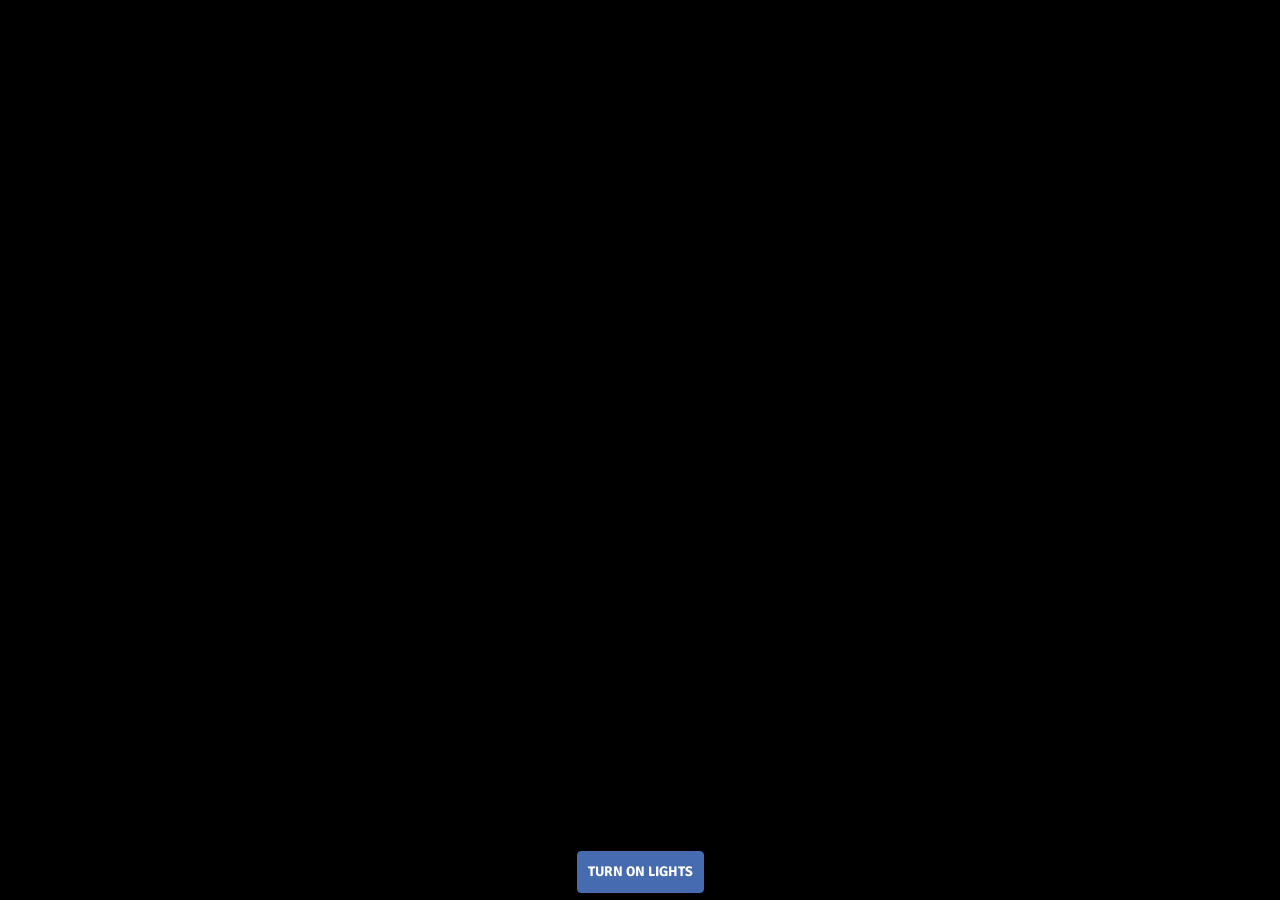
==== index.html @ 1dab33f3 "Initial commit - Birthday Page" ====
<!DOCTYPE html>
<html lang="en">
<head>
	<title>Happy Birthday Priyo</title>
	<meta charset="UTF-8" />
	
    <meta property="og:type" content="E-Greeting" />
    <meta property="og:image" content="favicon.ico" />
    <meta property="og:description" content="Wish you a very Happy Birthday">
    <meta name="viewport" content="width=device-width, initial-scale=1.0, user-scalable=0, minimum-scale=1.0, maximum-scale=1.0">
	<meta name="apple-mobile-web-app-capable" content="yes">
	<meta name="apple-mobile-web-app-status-bar-style" content="black">
	<meta http-equiv="X-UA-Compatible" content="IE=9; IE=8; IE=7; IE=EDGE" />
	<link rel="stylesheet" href="https://maxcdn.bootstrapcdn.com/bootstrap/3.3.1/css/bootstrap.min.css">
	<link rel="stylesheet" type="text/css" href="stylesheet.css">
	<link rel="stylesheet" type="text/css" href="loading.css">
	<link href='http://fonts.googleapis.com/css?family=Signika' rel='stylesheet' type='text/css'>
	<link rel="stylesheet/less" href="cake.less">
	<script src="//cdnjs.cloudflare.com/ajax/libs/less.js/2.1.0/less.min.js"></script>

	<style>
    .bannar {
    font-family: 'Montserrat', sans-serif;  /* modern bold font */
    font-size: 38px;
    color: #1E90FF;font-style: italic;
    font-style: italic;
    font-weight: 700;
    text-shadow: 2px 2px 5px rgba(0,0,0,0.3);  /* optional shadow */
    text-align: center;
}
  </style>
</head>

<body><link rel="stylesheet" type="text/css" href="stylesheet.css">
	<div class="loading"></div>
	<audio class="song" controls loop>
        <source src="hbd.mp3"></source>
	   Your browser isn't invited for super fun audio time.
    </audio>
    <div class="balloons text-center" id="b1">
    	<h2 style="color:#F2B300;">P</h2>
    </div>
    <div class="balloons text-center" id="b2">
    	<h2 style="color:#0719D4;">R</h2>
    </div>
	<div class="balloons text-center" id="b3">
    	<h2 style="color:#D14D39;">I</h2>
    </div>
	<div class="balloons text-center" id="b4">
    	<h2 style="color:#8FAD00;">Y</h2>
    </div>
	<div class="balloons text-center" id="b5">
    	<h2 style="color:#8377E4;">A</h2>
    </div>
    <div class="balloons text-center" id="b6">
    	<h2 style="color:#99C96A;">N</h2>
    </div>
    <div class="balloons text-center" id="b7">
    	<h2 style="color:#20CFB4;">G</h2>
    </div>
	<div class="balloons text-center" id="b8">
    	<h2 style="color:#e237e2;">A</h2>
    </div>


    <img src="Balloon-Border.png" width="100%" class="balloon-border">
 

	<div class="container">
		
		<div class="row">
			<div class="col-md-2 col-xs-2 bulb-holder">
				<div class="bulb" id="bulb_yellow"></div>
			</div>
			<div class="col-md-2 col-xs-2 bulb-holder">
				<div class="bulb" id="bulb_red"></div>
			</div>
			<div class="col-md-2 col-xs-2 bulb-holder">
				<div class="bulb" id="bulb_blue"></div>
			</div>
			<div class="col-md-2 col-xs-2 bulb-holder">
				<div class="bulb" id="bulb_green"></div>
			</div>
			<div class="col-md-2 col-xs-2 bulb-holder">
				<div class="bulb" id="bulb_pink"></div>
			</div>
			<div class="col-md-2 col-xs-2 bulb-holder">
				<div class="bulb" id="bulb_orange"></div>
			</div>
		</div>
		<div class="row">
			<div class="col-md-12 text-center">
				<img src="banner.png" class="bannar">
				<h4 class="sub-bannar" id="subBannarText" style="color:#F4BB44; display: none;"> Dear Papaoww</h4>
			</div>
		</div>
<div class="row cake-cover">
    <div class="col-md-12 text-center">
        <div class="cake-container" id="cakeContainer">
            <div class="cake-image" style="background-image: url('cake.png');"></div>
            
            <div class="fire" id="candleFire">
                <div class="flame">
                    <div class="sparkle"></div>
                    <div class="sparkle"></div>
                    <div class="sparkle"></div>
                </div>
            </div>
        </div>
    </div>
</div>
		<div class="row message">
			<div class="col-md-12">
				<p>Hey Birthday girl...</p>
				<p>Today is...</p>
				<p>as beautiful as other days</p>
				<p>but you realize</p>
				<p>Another year passes…</p>
				<p>in a blink of the eyes</p>
				<p><strong>However</strong></p>
				<p>Do you know..?</p>
				<p>today is just special to you</p>
				<p>that's why</p>
				<p>Let's make it...</p>
				<p>the best celebration ever</p>
				<p>and let me share...</p>
				<p>a piece of happiness to you</p>
				<p>I made all this...For you</p>
				<p>as a birthday present to you</p>
				<p>You're the kind of person</p>
				<p>who walks in quietly</p>
				<p>and suddenly everything feels better.</p>
				<p>A day that reminds me</p>
				<p>how lucky I am to know someone</p>
				<p>so pure, so lovable, so full of light.</p>
				<p>Thanks for being there</p>
				<p>Thanks for the bond we made</p>
				<p>Thanks for everything</p>
				<p>I wish you all the best</p>
				<p>May this year love you</p>
				<p>as much as you love everyone around you.</p>
				<p>May all your wishes come true</p>
				<p>Remember</p>
				<p>your ambitions</p>
				<p>you live as a free bird...</p>
				<p>flying in the blue sky</p>
				<p>Now things are different...</p>
				<p>real story of your life</p>
				<p>is just about to begin</p>
				<p>indeed..</p>
				<p>but...</p>
				<p>don't worry</p>
				<p>because...</p>
				<p>this year will be better</p>
				<p>and I hope</p>
				<p>you'll find...</p>
				<p>happiness along the way</p>
				<p>keep your spirit up</p>
				<p>enjoy every single moment...</p>
				<p>that you experience today</p>
				<p>fill it with your most beautiful smile</p>
				<p>and make it the best memory..</p>
				<p>lastly...</p>
				<p>I'd like to wish you one more time</p>
				<p>a very happy birthday My Dear Badgirl</p>
			</div>
		</div>
		<div class="navbar navbar-fixed-bottom">
			<div class="row">
				<div class="col-md-6 text-center col-md-offset-3">
					<button class="btn btn-primary" id="turn_on">Turn On Lights</button>
					<button class="btn btn-primary" id="play">BDay without music? no</button>
					<button class="btn btn-primary" id="bannar_coming">Want Decoration</button>
					<button class="btn btn-primary" id="balloons_flying">Fly With Balloons</button>
					<button class="btn btn-primary" id="cake_fadein">Most Delicious Cake Ever</button>
					<button class="btn btn-primary" id="light_candle"> Spark a candle</button>
					<button class="btn btn-primary" id="wish_message">Happy Birthday</button>
					<button class="btn btn-primary" id="story">A message for you</button>
					</div>
			</div>
			</div>


	</div>
</body>
<script src="https://ajax.googleapis.com/ajax/libs/jquery/1.11.2/jquery.min.js"></script>
<script src="https://maxcdn.bootstrapcdn.com/bootstrap/3.3.1/js/bootstrap.min.js"></script>
<script src="effect.js"></script>
<script>
  (function(i,s,o,g,r,a,m){i['GoogleAnalyticsObject']=r;i[r]=i[r]||function(){
  (i[r].q=i[r].q||[]).push(arguments)},i[r].l=1*new Date();a=s.createElement(o),
  m=s.getElementsByTagName(o)[0];a.async=1;a.src=g;m.parentNode.insertBefore(a,m)
  })(window,document,'script','//www-google-analytics-com/analytics.js','ga');

  ga('create', 'UA-58229732-1', 'auto');
  ga('send', 'pageview');

</script>
</html>
---- stylesheet.css ----
body {
	/*background-color: #FFDAB9;	*/
	background-color: #000;
	-webkit-transition:background-color linear 5s;
	-moz-transition:background-color linear 5s;
	-o-transition:background-color linear 5s;
	-ms-transition:background-color linear 5s;
	transition:background-color linear 5s;
	overflow-x:hidden;
}
.container {
	display: none;
}
.peach {
	background-color: #FFDAB9;
	
}
.peach-after {
	-webkit-animation:peach_alive linear 8s infinite;
	-moz-animation:peach_alive linear 8s infinite;
	-o-animation:peach_alive linear 8s infinite;
	-ms-animation:peach_alive linear 8s infinite;
	animation:peach_alive linear 8s infinite;
}

@-webkit-keyframes peach_alive {
	0%{
		background-color: #FFDAB9;
	}
	25%{
		background-color: #FFE4B5;
	}
	50%{
		background-color: #FFDAB9;
	}
	75%{
		background-color: #FFEFD5;
	}
	100%{
		background-color: #FFDAB9;
	}
}
@-moz-keyframes peach_alive {
	0%{
		background-color: #FFDAB9;
	}
	25%{
		background-color: #FFE4B5;
	}
	50%{
		background-color: #FFDAB9;
	}
	75%{
		background-color: #FFEFD5;
	}
	100%{
		background-color: #FFDAB9;
	}
}

@-o-keyframes peach_alive {
	0%{
		background-color: #FFDAB9;
	}
	25%{
		background-color: #FFE4B5;
	}
	50%{
		background-color: #FFDAB9;
	}
	75%{
		background-color: #FFEFD5;
	}
	100%{
		background-color: #FFDAB9;
	}
}

@-ms-keyframes peach_alive {
	0%{
		background-color: #FFDAB9;
	}
	25%{
		background-color: #FFE4B5;
	}
	50%{
		background-color: #FFDAB9;
	}
	75%{
		background-color: #FFEFD5;
	}
	100%{
		background-color: #FFDAB9;
	}
}

@keyframes peach_alive {
	0%{
		background-color: #FFDAB9;
	}
	25%{
		background-color: #FFE4B5;
	}
	50%{
		background-color: #FFDAB9;
	}
	75%{
		background-color: #FFEFD5;
	}
	100%{
		background-color: #FFDAB9;
	}
}


.bulb {
	width: 50px;
	height: 50px;
	margin: auto;
	background-repeat: no-repeat no-repeat;
	background-position:center 0px;
	background-size: 50px 50px;
}

.bulb-holder {
	height: 70px;
}

.bulb-glow-yellow {
	background-image: url('bulb_yellow.png');
	-webkit-animation: bulb_glow_yellow linear 5s;
	-moz-animation: bulb_glow_yellow linear 5s;
	-o-animation: bulb_glow_yellow linear 5s;
	-ms-animation: bulb_glow_yellow linear 5s;
	animation: bulb_glow_yellow linear 5s;
}

@-webkit-keyframes bulb_glow_yellow {
	0%{
		background-image: url('bulb.png');
		opacity: 0;
	}
	50%{
		opacity: 1;
	}
	100%{
		background-image: url('bulb_yellow.png');
		opacity: 1;
	}
}
@-moz-keyframes bulb_glow_yellow {
	0%{
		background-image: url('bulb.png');
		opacity: 0;
	}
	50%{
		opacity: 1;
	}
	100%{
		background-image: url('bulb_yellow.png');
		opacity: 1;
	}
}
@-o-keyframes bulb_glow_yellow {
	0%{
		background-image: url('bulb.png');
		opacity: 0;
	}
	50%{
		opacity: 1;
	}
	100%{
		background-image: url('bulb_yellow.png');
		opacity: 1;
	}
}
@-ms-keyframes bulb_glow_yellow {
	0%{
		background-image: url('bulb.png');
		opacity: 0;
	}
	50%{
		opacity: 1;
	}
	100%{
		background-image: url('bulb_yellow.png');
		opacity: 1;
	}
}
@keyframes bulb_glow_yellow {
	0%{
		background-image: url('bulb.png');
		opacity: 0;
	}
	50%{
		opacity: 1;
	}
	100%{
		background-image: url('bulb_yellow.png');
		opacity: 1;
	}
}

.bulb-glow-red {
	background-image: url('bulb_red.png');
	-webkit-animation: bulb_glow_red linear 5s;
	-moz-animation: bulb_glow_red linear 5s;
	-o-animation: bulb_glow_red linear 5s;
	-ms-animation: bulb_glow_red linear 5s;
	animation: bulb_glow_red linear 5s;
}

@-webkit-keyframes bulb_glow_red {
	0%{
		background-image: url('bulb.png');
		opacity: 0;
	}
	50%{
		opacity: 1;
	}
	100%{
		background-image: url('bulb_red.png');
		opacity: 1;
	}
}
@-moz-keyframes bulb_glow_red {
	0%{
		background-image: url('bulb.png');
		opacity: 0;
	}
	50%{
		opacity: 1;
	}
	100%{
		background-image: url('bulb_red.png');
		opacity: 1;
	}
}
@-o-keyframes bulb_glow_red {
	0%{
		background-image: url('bulb.png');
		opacity: 0;
	}
	50%{
		opacity: 1;
	}
	100%{
		background-image: url('bulb_red.png');
		opacity: 1;
	}
}
@-ms-keyframes bulb_glow_red {
	0%{
		background-image: url('bulb.png');
		opacity: 0;
	}
	50%{
		opacity: 1;
	}
	100%{
		background-image: url('bulb_red.png');
		opacity: 1;
	}
}
@keyframes bulb_glow_red {
	0%{
		background-image: url('bulb.png');
		opacity: 0;
	}
	50%{
		opacity: 1;
	}
	100%{
		background-image: url('bulb_red.png');
		opacity: 1;
	}
}
.bulb-glow-blue {
	background-image: url('bulb_blue.png');
	-webkit-animation: bulb_glow_blue linear 5s;
	-moz-animation: bulb_glow_blue linear 5s;
	-o-animation: bulb_glow_blue linear 5s;
	-ms-animation: bulb_glow_blue linear 5s;
	animation: bulb_glow_blue linear 5s;
}

@-webkit-keyframes bulb_glow_blue {
	0%{
		background-image: url('bulb.png');
		opacity: 0;
	}
	50%{
		opacity: 1;
	}
	100%{
		background-image: url('bulb_blue.png');
		opacity: 1;
	}
}
@-moz-keyframes bulb_glow_blue {
	0%{
		background-image: url('bulb.png');
		opacity: 0;
	}
	50%{
		opacity: 1;
	}
	100%{
		background-image: url('bulb_blue.png');
		opacity: 1;
	}
}
@-o-keyframes bulb_glow_blue {
	0%{
		background-image: url('bulb.png');
		opacity: 0;
	}
	50%{
		opacity: 1;
	}
	100%{
		background-image: url('bulb_blue.png');
		opacity: 1;
	}
}
@-ms-keyframes bulb_glow_blue {
	0%{
		background-image: url('bulb.png');
		opacity: 0;
	}
	50%{
		opacity: 1;
	}
	100%{
		background-image: url('bulb_blue.png');
		opacity: 1;
	}
}
@keyframes bulb_glow_blue {
	0%{
		background-image: url('bulb.png');
		opacity: 0;
	}
	50%{
		opacity: 1;
	}
	100%{
		background-image: url('bulb_blue.png');
		opacity: 1;
	}
}

.bulb-glow-green {
	background-image: url('bulb_green.png');
	-webkit-animation: bulb_glow_green linear 5s;
	-moz-animation: bulb_glow_green linear 5s;
	-o-animation: bulb_glow_green linear 5s;
	-ms-animation: bulb_glow_green linear 5s;
	animation: bulb_glow_green linear 5s;
}

@-webkit-keyframes bulb_glow_green {
	0%{
		background-image: url('bulb.png');
		opacity: 0;
	}
	50%{
		opacity: 1;
	}
	100%{
		background-image: url('bulb_green.png');
		opacity: 1;
	}
}
@-moz-keyframes bulb_glow_green {
	0%{
		background-image: url('bulb.png');
		opacity: 0;
	}
	50%{
		opacity: 1;
	}
	100%{
		background-image: url('bulb_green.png');
		opacity: 1;
	}
}
@-o-keyframes bulb_glow_green {
	0%{
		background-image: url('bulb.png');
		opacity: 0;
	}
	50%{
		opacity: 1;
	}
	100%{
		background-image: url('bulb_green.png');
		opacity: 1;
	}
}
@-ms-keyframes bulb_glow_green {
	0%{
		background-image: url('bulb.png');
		opacity: 0;
	}
	50%{
		opacity: 1;
	}
	100%{
		background-image: url('bulb_green.png');
		opacity: 1;
	}
}
@keyframes bulb_glow_green {
	0%{
		background-image: url('bulb.png');
		opacity: 0;
	}
	50%{
		opacity: 1;
	}
	100%{
		background-image: url('bulb_green.png');
		opacity: 1;
	}
}

.bulb-glow-pink {
	background-image: url('bulb_pink.png');
	-webkit-animation: bulb_glow_pink linear 5s;
	-moz-animation: bulb_glow_pink linear 5s;
	-o-animation: bulb_glow_pink linear 5s;
	-ms-animation: bulb_glow_pink linear 5s;
	animation: bulb_glow_pink linear 5s;
}

@-webkit-keyframes bulb_glow_pink {
	0%{
		background-image: url('bulb.png');
		opacity: 0;
	}
	50%{
		opacity: 1;
	}
	100%{
		background-image: url('bulb_pink.png');
		opacity: 1;
	}
}
@-moz-keyframes bulb_glow_pink {
	0%{
		background-image: url('bulb.png');
		opacity: 0;
	}
	50%{
		opacity: 1;
	}
	100%{
		background-image: url('bulb_pink.png');
		opacity: 1;
	}
}
@-o-keyframes bulb_glow_pink {
	0%{
		background-image: url('bulb.png');
		opacity: 0;
	}
	50%{
		opacity: 1;
	}
	100%{
		background-image: url('bulb_pink.png');
		opacity: 1;
	}
}
@-ms-keyframes bulb_glow_pink {
	0%{
		background-image: url('bulb.png');
		opacity: 0;
	}
	50%{
		opacity: 1;
	}
	100%{
		background-image: url('bulb_pink.png');
		opacity: 1;
	}
}
@keyframes bulb_glow_pink {
	0%{
		background-image: url('bulb.png');
		opacity: 0;
	}
	50%{
		opacity: 1;
	}
	100%{
		background-image: url('bulb_pink.png');
		opacity: 1;
	}
}

.bulb-glow-orange {
	background-image: url('bulb_orange.png');
	-webkit-animation: bulb_glow_orange linear 5s;
	-moz-animation: bulb_glow_orange linear 5s;
	-o-animation: bulb_glow_orange linear 5s;
	-ms-animation: bulb_glow_orange linear 5s;
	animation: bulb_glow_orange linear 5s;
}

@-webkit-keyframes bulb_glow_orange {
	0%{
		background-image: url('bulb.png');
		opacity: 0;
	}
	50%{
		opacity: 1;
	}
	100%{
		background-image: url('bulb_orange.png');
		opacity: 1;
	}
}
@-moz-keyframes bulb_glow_orange {
	0%{
		background-image: url('bulb.png');
		opacity: 0;
	}
	50%{
		opacity: 1;
	}
	100%{
		background-image: url('bulb_orange.png');
		opacity: 1;
	}
}
@-o-keyframes bulb_glow_orange {
	0%{
		background-image: url('bulb.png');
		opacity: 0;
	}
	50%{
		opacity: 1;
	}
	100%{
		background-image: url('bulb_orange.png');
		opacity: 1;
	}
}
@-ms-keyframes bulb_glow_orange {
	0%{
		background-image: url('bulb.png');
		opacity: 0;
	}
	50%{
		opacity: 1;
	}
	100%{
		background-image: url('bulb_orange.png');
		opacity: 1;
	}
}
@keyframes bulb_glow_orange {
	0%{
		background-image: url('bulb.png');
		opacity: 0;
	}
	50%{
		opacity: 1;
	}
	100%{
		background-image: url('bulb_orange.png');
		opacity: 1;
	}
}


/*after music*/
.bulb-glow-yellow-after {
	background-image: url('bulb_yellow.png');
	-webkit-animation: bulb_glow_yellow_after linear 1s infinite;
	-moz-animation: bulb_glow_yellow_after linear 1s infinite;
	-o-animation: bulb_glow_yellow_after linear 1s infinite;
	-ms-animation: bulb_glow_yellow_after linear 1s infinite;
	animation: bulb_glow_yellow_after linear 1s infinite;
}

@-webkit-keyframes bulb_glow_yellow_after {
	0%{
		background-image: url('bulb.png');
	}
	50%{
		background-image: url('bulb_yellow.png');
	}
	100%{
		background-image: url('bulb.png');
	}
}
@-moz-keyframes bulb_glow_yellow_after {
	0%{
		background-image: url('bulb.png');
	}
	50%{
		background-image: url('bulb_yellow.png');
	}
	100%{
		background-image: url('bulb.png');
	}
}
@-o-keyframes bulb_glow_yellow_after {
	0%{
		background-image: url('bulb.png');
	}
	50%{
		background-image: url('bulb_yellow.png');
	}
	100%{
		background-image: url('bulb.png');
	}
}
@-ms-keyframes bulb_glow_yellow_after {
	0%{
		background-image: url('bulb.png');
	}
	50%{
		background-image: url('bulb_yellow.png');
	}
	100%{
		background-image: url('bulb.png');
	}
}
@keyframes bulb_glow_yellow_after {
	0%{
		background-image: url('bulb.png');
	}
	50%{
		background-image: url('bulb_yellow.png');
	}
	100%{
		background-image: url('bulb.png');
	}
}

.bulb-glow-red-after {
	background-image: url('bulb_red.png');
	-webkit-animation: bulb_glow_red_after linear 1.2s infinite;
	-moz-animation: bulb_glow_red_after linear 1.2s infinite;
	-o-animation: bulb_glow_red_after linear 1.2s infinite;
	-ms-animation: bulb_glow_red_after linear 1.2s infinite;
	animation: bulb_glow_red_after linear 1.2s infinite;
}

@-webkit-keyframes bulb_glow_red_after {
	0%{
		background-image: url('bulb.png');
	}
	50%{
		background-image: url('bulb_red.png');
	}
	100%{
		background-image: url('bulb.png');
	}
}
@-moz-keyframes bulb_glow_red_after {
	0%{
		background-image: url('bulb.png');
	}
	50%{
		background-image: url('bulb_red.png');
	}
	100%{
		background-image: url('bulb.png');
	}
}
@-o-keyframes bulb_glow_red_after {
	0%{
		background-image: url('bulb.png');
	}
	50%{
		background-image: url('bulb_red.png');
	}
	100%{
		background-image: url('bulb.png');
	}
}
@-ms-keyframes bulb_glow_red_after {
	0%{
		background-image: url('bulb.png');
	}
	50%{
		background-image: url('bulb_red.png');
	}
	100%{
		background-image: url('bulb.png');
	}
}
@keyframes bulb_glow_red_after {
	0%{
		background-image: url('bulb.png');
	}
	50%{
		background-image: url('bulb_red.png');
	}
	100%{
		background-image: url('bulb.png');
	}
}

.bulb-glow-blue-after {
	background-image: url('bulb_blue.png');
	-webkit-animation: bulb_glow_blue_after linear 1.4s infinite;
	-moz-animation: bulb_glow_blue_after linear 1.4s infinite;
	-o-animation: bulb_glow_blue_after linear 1.4s infinite;
	-ms-animation: bulb_glow_blue_after linear 1.4s infinite;
	animation: bulb_glow_blue_after linear 1.4s infinite;
}

@-webkit-keyframes bulb_glow_blue_after {
	0%{
		background-image: url('bulb.png');
	}
	50%{
		background-image: url('bulb_blue.png');
	}
	100%{
		background-image: url('bulb.png');
	}
}
@-moz-keyframes bulb_glow_blue_after {
	0%{
		background-image: url('bulb.png');
	}
	50%{
		background-image: url('bulb_blue.png');
	}
	100%{
		background-image: url('bulb.png');
	}
}
@-o-keyframes bulb_glow_blue_after {
	0%{
		background-image: url('bulb.png');
	}
	50%{
		background-image: url('bulb_blue.png');
	}
	100%{
		background-image: url('bulb.png');
	}
}
@-ms-keyframes bulb_glow_blue_after {
	0%{
		background-image: url('bulb.png');
	}
	50%{
		background-image: url('bulb_blue.png');
	}
	100%{
		background-image: url('bulb.png');
	}
}
@keyframes bulb_glow_blue_after {
	0%{
		background-image: url('bulb.png');
	}
	50%{
		background-image: url('bulb_blue.png');
	}
	100%{
		background-image: url('bulb.png');
	}
}
.bulb-glow-green-after {
	background-image: url('bulb_green.png');
	-webkit-animation: bulb_glow_green_after linear 1.8s infinite;
	-moz-animation: bulb_glow_green_after linear 1.8s infinite;
	-o-animation: bulb_glow_green_after linear 1.8s infinite;
	-ms-animation: bulb_glow_green_after linear 1.8s infinite;
	animation: bulb_glow_green_after linear 1.8s infinite;
}

@-webkit-keyframes bulb_glow_green_after {
	0%{
		background-image: url('bulb.png');
	}
	50%{
		background-image: url('bulb_green.png');
	}
	100%{
		background-image: url('bulb.png');
	}
}

@-moz-keyframes bulb_glow_green_after {
	0%{
		background-image: url('bulb.png');
	}
	50%{
		background-image: url('bulb_green.png');
	}
	100%{
		background-image: url('bulb.png');
	}
}
@-o-keyframes bulb_glow_green_after {
	0%{
		background-image: url('bulb.png');
	}
	50%{
		background-image: url('bulb_green.png');
	}
	100%{
		background-image: url('bulb.png');
	}
}
@-ms-keyframes bulb_glow_green_after {
	0%{
		background-image: url('bulb.png');
	}
	50%{
		background-image: url('bulb_green.png');
	}
	100%{
		background-image: url('bulb.png');
	}
}
@keyframes bulb_glow_green_after {
	0%{
		background-image: url('bulb.png');
	}
	50%{
		background-image: url('bulb_green.png');
	}
	100%{
		background-image: url('bulb.png');
	}
}
.bulb-glow-pink-after {
	background-image: url('bulb_pink.png');
	-webkit-animation: bulb_glow_pink_after linear 2s infinite;
	-moz-animation: bulb_glow_pink_after linear 2s infinite;
	-o-animation: bulb_glow_pink_after linear 2s infinite;
	-ms-animation: bulb_glow_pink_after linear 2s infinite;
	animation: bulb_glow_pink_after linear 2s infinite;
}

@-webkit-keyframes bulb_glow_pink_after {
	0%{
		background-image: url('bulb.png');
	}
	50%{
		background-image: url('bulb_pink.png');
	}
	100%{
		background-image: url('bulb.png');
	}
}
@-moz-keyframes bulb_glow_pink_after {
	0%{
		background-image: url('bulb.png');
	}
	50%{
		background-image: url('bulb_pink.png');
	}
	100%{
		background-image: url('bulb.png');
	}
}
@-o-keyframes bulb_glow_pink_after {
	0%{
		background-image: url('bulb.png');
	}
	50%{
		background-image: url('bulb_pink.png');
	}
	100%{
		background-image: url('bulb.png');
	}
}
@-ms-keyframes bulb_glow_pink_after {
	0%{
		background-image: url('bulb.png');
	}
	50%{
		background-image: url('bulb_pink.png');
	}
	100%{
		background-image: url('bulb.png');
	}
}
@keyframes bulb_glow_pink_after {
	0%{
		background-image: url('bulb.png');
	}
	50%{
		background-image: url('bulb_pink.png');
	}
	100%{
		background-image: url('bulb.png');
	}
}
.bulb-glow-orange-after {
	background-image: url('bulb_orange.png');
	-webkit-animation: bulb_glow_orange_after linear 2.2s infinite;
	-moz-animation: bulb_glow_orange_after linear 2.2s infinite;
	-o-animation: bulb_glow_orange_after linear 2.2s infinite;
	-ms-animation: bulb_glow_orange_after linear 2.2s infinite;
	animation: bulb_glow_orange_after linear 2.2s infinite;
}

@-webkit-keyframes bulb_glow_orange_after {
	0%{
		background-image: url('bulb.png');
	}
	50%{
		background-image: url('bulb_orange.png');
	}
	100%{
		background-image: url('bulb.png');
	}
}
@-moz-keyframes bulb_glow_orange_after {
	0%{
		background-image: url('bulb.png');
	}
	50%{
		background-image: url('bulb_orange.png');
	}
	100%{
		background-image: url('bulb.png');
	}
}
@-o-keyframes bulb_glow_orange_after {
	0%{
		background-image: url('bulb.png');
	}
	50%{
		background-image: url('bulb_orange.png');
	}
	100%{
		background-image: url('bulb.png');
	}
}
@-ms-keyframes bulb_glow_orange_after {
	0%{
		background-image: url('bulb.png');
	}
	50%{
		background-image: url('bulb_orange.png');
	}
	100%{
		background-image: url('bulb.png');
	}
}
@keyframes bulb_glow_orange_after {
	0%{
		background-image: url('bulb.png');
	}
	50%{
		background-image: url('bulb_orange.png');
	}
	100%{
		background-image: url('bulb.png');
	}
}
audio {
	display: none;
}

.bannar {
	max-width: 100%;
	-webkit-transform:translate(0px,-500px);
	-moz-transform:translate(0px,-500px);
	-o-transform:translate(0px,-500px);
	-ms-transform:translate(0px,-500px);
	transform:translate(0px,-500px);

}
.bannar-come {
	-webkit-animation: bannar_come linear 6s;
	-webkit-transform:translate(0px,0px);
	-moz-animation: bannar_come linear 6s;
	-moz-transform:translate(0px,0px);
	-o-animation: bannar_come linear 6s;
	-o-transform:translate(0px,0px);
	-ms-animation: bannar_come linear 6s;
	-ms-transform:translate(0px,0px);
	animation: bannar_come linear 6s;
	transform:translate(0px,0px);
}
@-webkit-keyframes bannar_come {
	0%{
		-webkit-transform:translate(0px,-1000px);
	}
	33%{
		-webkit-transform:translate(0px,0px);
		-webkit-transform:rotate(10deg);
		/*-webkit-transform:scale(1.5);*/
	}
	66% {
		-webkit-transform:translate(0px,100px);
		-webkit-transform:rotate(-10deg);
	}
	100% {
		-webkit-transform:translate(0px,0px);
	}
}
@-moz-keyframes bannar_come {
	0%{
		-moz-transform:translate(0px,-1000px);
	}
	33%{
		-moz-transform:translate(0px,0px);
		-moz-transform:rotate(10deg);
		/*-webkit-transform:scale(1.5);*/
	}
	66% {
		-moz-transform:translate(0px,100px);
		-moz-transform:rotate(-10deg);
	}
	100% {
		-moz-transform:translate(0px,0px);
	}
}
@-o-keyframes bannar_come {
	0%{
		-o-transform:translate(0px,-1000px);
	}
	33%{
		-o-transform:translate(0px,0px);
		-o-transform:rotate(10deg);
		/*-webkit-transform:scale(1.5);*/
	}
	66% {
		-o-transform:translate(0px,100px);
		-o-transform:rotate(-10deg);
	}
	100% {
		-o-transform:translate(0px,0px);
	}
}
@-ms-keyframes bannar_come {
	0%{
		-ms-transform:translate(0px,-1000px);
	}
	33%{
		-ms-transform:translate(0px,0px);
		-ms-transform:rotate(10deg);
		/*-webkit-transform:scale(1.5);*/
	}
	66% {
		-ms-transform:translate(0px,100px);
		-ms-transform:rotate(-10deg);
	}
	100% {
		-ms-transform:translate(0px,0px);
	}
}
@keyframes bannar_come {
	0%{
		transform:translate(0px,-1000px);
	}
	33%{
		transform:translate(0px,0px);
		transform:rotate(10deg);
		/*-webkit-transform:scale(1.5);*/
	}
	66% {
		transform:translate(0px,100px);
		transform:rotate(-10deg);
	}
	100% {
		transform:translate(0px,0px);
	}
}

.balloons {
	position: fixed;
	bottom: -200px;
	opacity: 0.6;
	z-index: 99;
	width: 100px;
	height: 183px;
	background-repeat: no-repeat no-repeat;
	background-size: 100px 183px;
}
.balloons h2 {
	text-transform: uppercase;
	font-family: 'Signika', sans-serif;
	font-size: 50px;
	color: #BF4136;
	text-shadow: 5px 5px 5px #FFF;
	display: none;
}
#b1,#b11 {
	background-image: url('b1.png');
}
#b2,#b22 {
	background-image: url('b2.png');
}
#b3,#b33 {
	background-image: url('b3.png');
}
#b4,#b44{
	background-image: url('b4.png');
}
#b5,#b55{
	background-image: url('b5.png');
}
#b6,#b66{
	background-image: url('b6.png');
}
#b7,#b77{
	background-image: url('b7.png');
}
#b8,#b88{
	background-image: url('b8.png');
}
.balloons-rotate-behaviour-one {
	-webkit-animation: balloons_rotate_one linear 10s infinite;
	-webkit-transform: rotate(30deg);
	-moz-animation: balloons_rotate_one linear 10s infinite;
	-moz-transform: rotate(30deg);
	-o-animation: balloons_rotate_one linear 10s infinite;
	-o-transform: rotate(30deg);
	-ms-animation: balloons_rotate_one linear 10s infinite;
	-ms-transform: rotate(30deg);
	animation: balloons_rotate_one linear 10s infinite;
	transform: rotate(30deg);
}
@-webkit-keyframes balloons_rotate_one {
	0% {
		-webkit-transform: rotate(30deg);
	}
	50% {
		-webkit-transform: rotate(-30deg);
	}
	100% {
		-webkit-transform: rotate(30deg);
	}
}
@-moz-keyframes balloons_rotate_one {
	0% {
		-moz-transform: rotate(30deg);
	}
	50% {
		-moz-transform: rotate(-30deg);
	}
	100% {
		-moz-transform: rotate(30deg);
	}
}
@-o-keyframes balloons_rotate_one {
	0% {
		-o-transform: rotate(30deg);
	}
	50% {
		-o-transform: rotate(-30deg);
	}
	100% {
		-o-transform: rotate(30deg);
	}
}
@-ms-keyframes balloons_rotate_one {
	0% {
		-ms-transform: rotate(30deg);
	}
	50% {
		-ms-transform: rotate(-30deg);
	}
	100% {
		-ms-transform: rotate(30deg);
	}
}
@keyframes balloons_rotate_one {
	0% {
		transform: rotate(30deg);
	}
	50% {
		transform: rotate(-30deg);
	}
	100% {
		transform: rotate(30deg);
	}
}
.balloons-rotate-behaviour-two {
	-webkit-animation: balloons_rotate_two linear 10s infinite;
	-webkit-transform: rotate(-20deg);
	-moz-animation: balloons_rotate_two linear 10s infinite;
	-moz-transform: rotate(-20deg);
	-o-animation: balloons_rotate_two linear 10s infinite;
	-o-transform: rotate(-20deg);
	-ms-animation: balloons_rotate_two linear 10s infinite;
	-ms-transform: rotate(-20deg);
	animation: balloons_rotate_two linear 10s infinite;
	transform: rotate(-20deg);
}
@-webkit-keyframes balloons_rotate_two {
	0% {
		-webkit-transform: rotate(-20deg);
	}
	50% {
		-webkit-transform: rotate(20deg);
	}
	100% {
		-webkit-transform: rotate(-20deg);
	}
}
@-moz-keyframes balloons_rotate_two {
	0% {
		-moz-transform: rotate(-20deg);
	}
	50% {
		-moz-transform: rotate(20deg);
	}
	100% {
		-moz-transform: rotate(-20deg);
	}
}
@-o-keyframes balloons_rotate_two {
	0% {
		-o-transform: rotate(-20deg);
	}
	50% {
		-o-transform: rotate(20deg);
	}
	100% {
		-o-transform: rotate(-20deg);
	}
}
@-ms-keyframes balloons_rotate_two {
	0% {
		-ms-transform: rotate(-20deg);
	}
	50% {
		-ms-transform: rotate(20deg);
	}
	100% {
		-ms-transform: rotate(-20deg);
	}
}
@keyframes balloons_rotate_two {
	0% {
		transform: rotate(-20deg);
	}
	50% {
		transform: rotate(20deg);
	}
	100% {
		transform: rotate(-20deg);
	}
}

.balloon-border{
	position: fixed;
	top:100%;
	opacity: 0.5;
	z-index: 9999;
}
.control-panel {
	position: fixed;
	bottom: 0;
	padding:10px 0px 10px 0px;
}
#play, #bannar_coming, #balloons_flying,#cake_fadein,#light_candle,#wish_message,#story {
	display: none;
}

.cake-cover {
	margin-top: 50px;
}
.message {
	margin-top: 280px;
	display: none;
	text-align: center;
}
.message p {
	font-family: 'Signika', sans-serif;
	font-size: 30px;
	text-transform: uppercase;
	color: #C4515C;
	text-shadow: 2px 2px 2px #FFF;
	display: none;
	font-weight: bold;
}

.btn-primary {
        border-color: #466baf;
        padding: 10px;
        text-transform: uppercase;
        font-family: 'Signika', sans-serif;
        font-weight: 700;
        color: #fff;
        background-color: #466baf;
}
    .btn-primary:hover,
    .btn-primary:focus,
    .btn-primary:active,
    .btn-primary.active,
    .open .dropdown-toggle.btn-primary {
        border-color: #fff;
        color: #fff;
        background-color: #466baf;
    }

    .cake {
    width: 170px;          /* adjust size as you like */
    height: 200px;         /* keep it roughly square */
    margin: 100px auto 0;
    background-image: url('cake.png');
    background-size: contain;   /* important: scale to fit */
    background-repeat: no-repeat;
    background-position: center center; /* center image */
    display: none;
}
    .fuego {
    display: none;   /* fire is hidden when cake appears */
}
/* Add this new CSS block to your stylesheet.css */
    .sub-bannar {
    /* A bold, modern font */
    font-family: 'Montserrat', Helvetica, sans-serif;
    font-size: 32px;
    font-weight: 800; /* Extra bold */
    color: #FFB6C1; /* A light pink color */
	font-style: italic;
    text-shadow: 1px 1px 3px rgba(0,0,0,0.5);
}



    /*controlling tablet width*/
    /*@media only screen and (max-width: 720px){
    	.container {
    		-webkit-transform: scale(0.9);
    	}
    }*/

	/* ADD THIS TO YOUR stylesheet.css FILE */ /* Cake container with emoji cake image */ .cake-container { position: relative; width: 200px; height: 200px; margin: 200px auto 0; display: none; } .cake-image { width: 100%; height: 100%; background-size: contain; background-repeat: no-repeat; background-position: center; } 
	/* Fire animation positioned on top of cake */ .fire { position: absolute; top:-20px; left: 50%; transform: translateX(-50%); width: 30px; height: 40px; display: none; z-index: 1000; } .fire.active { display: block; animation: flicker 0.3s ease-in-out infinite alternate; } .flame { position: absolute; bottom: 0; left: 50%; transform: translateX(-50%); width: 20px; height: 30px; background: radial-gradient(ellipse at center, #fff700 0%, #ff8c00 20%, #ff4500 40%, rgba(255, 69, 0, 0.5) 70%, transparent 100%); border-radius: 50% 50% 50% 50% / 60% 60% 40% 40%; animation: flame-wave 0.2s ease-in-out infinite alternate; } .flame::before { content: ''; position: absolute; top: 10%; left: 50%; transform: translateX(-50%); width: 10px; height: 15px; background: radial-gradient(ellipse at center, #ffffff 0%, #fff700 30%, transparent 70%); border-radius: 50%; animation: inner-flame 0.15s ease-in-out infinite alternate; } .flame::after { content: ''; position: absolute; bottom: -5px; left: 50%; transform: translateX(-50%); width: 35px; height: 20px; background: radial-gradient(ellipse at center, rgba(255, 140, 0, 0.4) 0%, transparent 70%); border-radius: 50%; animation: glow 0.3s ease-in-out infinite alternate; } @keyframes flicker { 0% { opacity: 1; transform: translateX(-50%) scale(1); } 50% { opacity: 0.95; transform: translateX(-50%) scale(1.02, 0.98); } 100% { opacity: 1; transform: translateX(-50%) scale(0.98, 1.02); } } @keyframes flame-wave { 0% { transform: translateX(-50%) scaleY(1) scaleX(1); } 100% { transform: translateX(-50%) scaleY(1.1) scaleX(0.95); } } @keyframes inner-flame { 0% { transform: translateX(-50%) scale(1); opacity: 1; } 100% { transform: translateX(-50%) scale(1.1); opacity: 0.9; } } @keyframes glow { 0% { opacity: 0.5; transform: translateX(-50%) scale(1); } 100% { opacity: 0.8; transform: translateX(-50%) scale(1.1); } } .sparkle { position: absolute; width: 3px; height: 3px; background: white; border-radius: 50%; animation: sparkle-float 1.5s ease-in-out infinite; } .sparkle:nth-child(1) { top: 20%; left: 30%; animation-delay: 0s; } .sparkle:nth-child(2) { top: 15%; left: 70%; animation-delay: 0.3s; } .sparkle:nth-child(3) { top: 30%; left: 50%; animation-delay: 0.6s; } @keyframes sparkle-float { 0% { opacity: 0; transform: translateY(0); } 50% { opacity: 1; } 100% { opacity: 0; transform: translateY(-10px); } } /* ============================================================= REPLACE YOUR effect.js cake_fadein AND light_candle HANDLERS WITH THIS CODE: ============================================================= */ /* $('#cake_fadein').click(function(){ $('#cakeContainer').fadeIn('slow'); // Show cake container without fire $('#candleFire').removeClass('active'); // Make sure fire is off $(this).fadeOut('slow').delay(3000).promise().done(function(){ $('#light_candle').fadeIn('slow'); }); }); $('#light_candle').click(function(){ $('#candleFire').addClass('active').fadeIn('slow'); // Activate and show fire $(this).fadeOut('slow').promise().done(function(){ $('#wish_message').fadeIn('slow'); }); }); */ /* ============================================================= REPLACE YOUR index.html CAKE SECTION WITH THIS: ============================================================= */ /*
*/
---- stylesheet.css ----
body {
	/*background-color: #FFDAB9;	*/
	background-color: #000;
	-webkit-transition:background-color linear 5s;
	-moz-transition:background-color linear 5s;
	-o-transition:background-color linear 5s;
	-ms-transition:background-color linear 5s;
	transition:background-color linear 5s;
	overflow-x:hidden;
}
.container {
	display: none;
}
.peach {
	background-color: #FFDAB9;
	
}
.peach-after {
	-webkit-animation:peach_alive linear 8s infinite;
	-moz-animation:peach_alive linear 8s infinite;
	-o-animation:peach_alive linear 8s infinite;
	-ms-animation:peach_alive linear 8s infinite;
	animation:peach_alive linear 8s infinite;
}

@-webkit-keyframes peach_alive {
	0%{
		background-color: #FFDAB9;
	}
	25%{
		background-color: #FFE4B5;
	}
	50%{
		background-color: #FFDAB9;
	}
	75%{
		background-color: #FFEFD5;
	}
	100%{
		background-color: #FFDAB9;
	}
}
@-moz-keyframes peach_alive {
	0%{
		background-color: #FFDAB9;
	}
	25%{
		background-color: #FFE4B5;
	}
	50%{
		background-color: #FFDAB9;
	}
	75%{
		background-color: #FFEFD5;
	}
	100%{
		background-color: #FFDAB9;
	}
}

@-o-keyframes peach_alive {
	0%{
		background-color: #FFDAB9;
	}
	25%{
		background-color: #FFE4B5;
	}
	50%{
		background-color: #FFDAB9;
	}
	75%{
		background-color: #FFEFD5;
	}
	100%{
		background-color: #FFDAB9;
	}
}

@-ms-keyframes peach_alive {
	0%{
		background-color: #FFDAB9;
	}
	25%{
		background-color: #FFE4B5;
	}
	50%{
		background-color: #FFDAB9;
	}
	75%{
		background-color: #FFEFD5;
	}
	100%{
		background-color: #FFDAB9;
	}
}

@keyframes peach_alive {
	0%{
		background-color: #FFDAB9;
	}
	25%{
		background-color: #FFE4B5;
	}
	50%{
		background-color: #FFDAB9;
	}
	75%{
		background-color: #FFEFD5;
	}
	100%{
		background-color: #FFDAB9;
	}
}


.bulb {
	width: 50px;
	height: 50px;
	margin: auto;
	background-repeat: no-repeat no-repeat;
	background-position:center 0px;
	background-size: 50px 50px;
}

.bulb-holder {
	height: 70px;
}

.bulb-glow-yellow {
	background-image: url('bulb_yellow.png');
	-webkit-animation: bulb_glow_yellow linear 5s;
	-moz-animation: bulb_glow_yellow linear 5s;
	-o-animation: bulb_glow_yellow linear 5s;
	-ms-animation: bulb_glow_yellow linear 5s;
	animation: bulb_glow_yellow linear 5s;
}

@-webkit-keyframes bulb_glow_yellow {
	0%{
		background-image: url('bulb.png');
		opacity: 0;
	}
	50%{
		opacity: 1;
	}
	100%{
		background-image: url('bulb_yellow.png');
		opacity: 1;
	}
}
@-moz-keyframes bulb_glow_yellow {
	0%{
		background-image: url('bulb.png');
		opacity: 0;
	}
	50%{
		opacity: 1;
	}
	100%{
		background-image: url('bulb_yellow.png');
		opacity: 1;
	}
}
@-o-keyframes bulb_glow_yellow {
	0%{
		background-image: url('bulb.png');
		opacity: 0;
	}
	50%{
		opacity: 1;
	}
	100%{
		background-image: url('bulb_yellow.png');
		opacity: 1;
	}
}
@-ms-keyframes bulb_glow_yellow {
	0%{
		background-image: url('bulb.png');
		opacity: 0;
	}
	50%{
		opacity: 1;
	}
	100%{
		background-image: url('bulb_yellow.png');
		opacity: 1;
	}
}
@keyframes bulb_glow_yellow {
	0%{
		background-image: url('bulb.png');
		opacity: 0;
	}
	50%{
		opacity: 1;
	}
	100%{
		background-image: url('bulb_yellow.png');
		opacity: 1;
	}
}

.bulb-glow-red {
	background-image: url('bulb_red.png');
	-webkit-animation: bulb_glow_red linear 5s;
	-moz-animation: bulb_glow_red linear 5s;
	-o-animation: bulb_glow_red linear 5s;
	-ms-animation: bulb_glow_red linear 5s;
	animation: bulb_glow_red linear 5s;
}

@-webkit-keyframes bulb_glow_red {
	0%{
		background-image: url('bulb.png');
		opacity: 0;
	}
	50%{
		opacity: 1;
	}
	100%{
		background-image: url('bulb_red.png');
		opacity: 1;
	}
}
@-moz-keyframes bulb_glow_red {
	0%{
		background-image: url('bulb.png');
		opacity: 0;
	}
	50%{
		opacity: 1;
	}
	100%{
		background-image: url('bulb_red.png');
		opacity: 1;
	}
}
@-o-keyframes bulb_glow_red {
	0%{
		background-image: url('bulb.png');
		opacity: 0;
	}
	50%{
		opacity: 1;
	}
	100%{
		background-image: url('bulb_red.png');
		opacity: 1;
	}
}
@-ms-keyframes bulb_glow_red {
	0%{
		background-image: url('bulb.png');
		opacity: 0;
	}
	50%{
		opacity: 1;
	}
	100%{
		background-image: url('bulb_red.png');
		opacity: 1;
	}
}
@keyframes bulb_glow_red {
	0%{
		background-image: url('bulb.png');
		opacity: 0;
	}
	50%{
		opacity: 1;
	}
	100%{
		background-image: url('bulb_red.png');
		opacity: 1;
	}
}
.bulb-glow-blue {
	background-image: url('bulb_blue.png');
	-webkit-animation: bulb_glow_blue linear 5s;
	-moz-animation: bulb_glow_blue linear 5s;
	-o-animation: bulb_glow_blue linear 5s;
	-ms-animation: bulb_glow_blue linear 5s;
	animation: bulb_glow_blue linear 5s;
}

@-webkit-keyframes bulb_glow_blue {
	0%{
		background-image: url('bulb.png');
		opacity: 0;
	}
	50%{
		opacity: 1;
	}
	100%{
		background-image: url('bulb_blue.png');
		opacity: 1;
	}
}
@-moz-keyframes bulb_glow_blue {
	0%{
		background-image: url('bulb.png');
		opacity: 0;
	}
	50%{
		opacity: 1;
	}
	100%{
		background-image: url('bulb_blue.png');
		opacity: 1;
	}
}
@-o-keyframes bulb_glow_blue {
	0%{
		background-image: url('bulb.png');
		opacity: 0;
	}
	50%{
		opacity: 1;
	}
	100%{
		background-image: url('bulb_blue.png');
		opacity: 1;
	}
}
@-ms-keyframes bulb_glow_blue {
	0%{
		background-image: url('bulb.png');
		opacity: 0;
	}
	50%{
		opacity: 1;
	}
	100%{
		background-image: url('bulb_blue.png');
		opacity: 1;
	}
}
@keyframes bulb_glow_blue {
	0%{
		background-image: url('bulb.png');
		opacity: 0;
	}
	50%{
		opacity: 1;
	}
	100%{
		background-image: url('bulb_blue.png');
		opacity: 1;
	}
}

.bulb-glow-green {
	background-image: url('bulb_green.png');
	-webkit-animation: bulb_glow_green linear 5s;
	-moz-animation: bulb_glow_green linear 5s;
	-o-animation: bulb_glow_green linear 5s;
	-ms-animation: bulb_glow_green linear 5s;
	animation: bulb_glow_green linear 5s;
}

@-webkit-keyframes bulb_glow_green {
	0%{
		background-image: url('bulb.png');
		opacity: 0;
	}
	50%{
		opacity: 1;
	}
	100%{
		background-image: url('bulb_green.png');
		opacity: 1;
	}
}
@-moz-keyframes bulb_glow_green {
	0%{
		background-image: url('bulb.png');
		opacity: 0;
	}
	50%{
		opacity: 1;
	}
	100%{
		background-image: url('bulb_green.png');
		opacity: 1;
	}
}
@-o-keyframes bulb_glow_green {
	0%{
		background-image: url('bulb.png');
		opacity: 0;
	}
	50%{
		opacity: 1;
	}
	100%{
		background-image: url('bulb_green.png');
		opacity: 1;
	}
}
@-ms-keyframes bulb_glow_green {
	0%{
		background-image: url('bulb.png');
		opacity: 0;
	}
	50%{
		opacity: 1;
	}
	100%{
		background-image: url('bulb_green.png');
		opacity: 1;
	}
}
@keyframes bulb_glow_green {
	0%{
		background-image: url('bulb.png');
		opacity: 0;
	}
	50%{
		opacity: 1;
	}
	100%{
		background-image: url('bulb_green.png');
		opacity: 1;
	}
}

.bulb-glow-pink {
	background-image: url('bulb_pink.png');
	-webkit-animation: bulb_glow_pink linear 5s;
	-moz-animation: bulb_glow_pink linear 5s;
	-o-animation: bulb_glow_pink linear 5s;
	-ms-animation: bulb_glow_pink linear 5s;
	animation: bulb_glow_pink linear 5s;
}

@-webkit-keyframes bulb_glow_pink {
	0%{
		background-image: url('bulb.png');
		opacity: 0;
	}
	50%{
		opacity: 1;
	}
	100%{
		background-image: url('bulb_pink.png');
		opacity: 1;
	}
}
@-moz-keyframes bulb_glow_pink {
	0%{
		background-image: url('bulb.png');
		opacity: 0;
	}
	50%{
		opacity: 1;
	}
	100%{
		background-image: url('bulb_pink.png');
		opacity: 1;
	}
}
@-o-keyframes bulb_glow_pink {
	0%{
		background-image: url('bulb.png');
		opacity: 0;
	}
	50%{
		opacity: 1;
	}
	100%{
		background-image: url('bulb_pink.png');
		opacity: 1;
	}
}
@-ms-keyframes bulb_glow_pink {
	0%{
		background-image: url('bulb.png');
		opacity: 0;
	}
	50%{
		opacity: 1;
	}
	100%{
		background-image: url('bulb_pink.png');
		opacity: 1;
	}
}
@keyframes bulb_glow_pink {
	0%{
		background-image: url('bulb.png');
		opacity: 0;
	}
	50%{
		opacity: 1;
	}
	100%{
		background-image: url('bulb_pink.png');
		opacity: 1;
	}
}

.bulb-glow-orange {
	background-image: url('bulb_orange.png');
	-webkit-animation: bulb_glow_orange linear 5s;
	-moz-animation: bulb_glow_orange linear 5s;
	-o-animation: bulb_glow_orange linear 5s;
	-ms-animation: bulb_glow_orange linear 5s;
	animation: bulb_glow_orange linear 5s;
}

@-webkit-keyframes bulb_glow_orange {
	0%{
		background-image: url('bulb.png');
		opacity: 0;
	}
	50%{
		opacity: 1;
	}
	100%{
		background-image: url('bulb_orange.png');
		opacity: 1;
	}
}
@-moz-keyframes bulb_glow_orange {
	0%{
		background-image: url('bulb.png');
		opacity: 0;
	}
	50%{
		opacity: 1;
	}
	100%{
		background-image: url('bulb_orange.png');
		opacity: 1;
	}
}
@-o-keyframes bulb_glow_orange {
	0%{
		background-image: url('bulb.png');
		opacity: 0;
	}
	50%{
		opacity: 1;
	}
	100%{
		background-image: url('bulb_orange.png');
		opacity: 1;
	}
}
@-ms-keyframes bulb_glow_orange {
	0%{
		background-image: url('bulb.png');
		opacity: 0;
	}
	50%{
		opacity: 1;
	}
	100%{
		background-image: url('bulb_orange.png');
		opacity: 1;
	}
}
@keyframes bulb_glow_orange {
	0%{
		background-image: url('bulb.png');
		opacity: 0;
	}
	50%{
		opacity: 1;
	}
	100%{
		background-image: url('bulb_orange.png');
		opacity: 1;
	}
}


/*after music*/
.bulb-glow-yellow-after {
	background-image: url('bulb_yellow.png');
	-webkit-animation: bulb_glow_yellow_after linear 1s infinite;
	-moz-animation: bulb_glow_yellow_after linear 1s infinite;
	-o-animation: bulb_glow_yellow_after linear 1s infinite;
	-ms-animation: bulb_glow_yellow_after linear 1s infinite;
	animation: bulb_glow_yellow_after linear 1s infinite;
}

@-webkit-keyframes bulb_glow_yellow_after {
	0%{
		background-image: url('bulb.png');
	}
	50%{
		background-image: url('bulb_yellow.png');
	}
	100%{
		background-image: url('bulb.png');
	}
}
@-moz-keyframes bulb_glow_yellow_after {
	0%{
		background-image: url('bulb.png');
	}
	50%{
		background-image: url('bulb_yellow.png');
	}
	100%{
		background-image: url('bulb.png');
	}
}
@-o-keyframes bulb_glow_yellow_after {
	0%{
		background-image: url('bulb.png');
	}
	50%{
		background-image: url('bulb_yellow.png');
	}
	100%{
		background-image: url('bulb.png');
	}
}
@-ms-keyframes bulb_glow_yellow_after {
	0%{
		background-image: url('bulb.png');
	}
	50%{
		background-image: url('bulb_yellow.png');
	}
	100%{
		background-image: url('bulb.png');
	}
}
@keyframes bulb_glow_yellow_after {
	0%{
		background-image: url('bulb.png');
	}
	50%{
		background-image: url('bulb_yellow.png');
	}
	100%{
		background-image: url('bulb.png');
	}
}

.bulb-glow-red-after {
	background-image: url('bulb_red.png');
	-webkit-animation: bulb_glow_red_after linear 1.2s infinite;
	-moz-animation: bulb_glow_red_after linear 1.2s infinite;
	-o-animation: bulb_glow_red_after linear 1.2s infinite;
	-ms-animation: bulb_glow_red_after linear 1.2s infinite;
	animation: bulb_glow_red_after linear 1.2s infinite;
}

@-webkit-keyframes bulb_glow_red_after {
	0%{
		background-image: url('bulb.png');
	}
	50%{
		background-image: url('bulb_red.png');
	}
	100%{
		background-image: url('bulb.png');
	}
}
@-moz-keyframes bulb_glow_red_after {
	0%{
		background-image: url('bulb.png');
	}
	50%{
		background-image: url('bulb_red.png');
	}
	100%{
		background-image: url('bulb.png');
	}
}
@-o-keyframes bulb_glow_red_after {
	0%{
		background-image: url('bulb.png');
	}
	50%{
		background-image: url('bulb_red.png');
	}
	100%{
		background-image: url('bulb.png');
	}
}
@-ms-keyframes bulb_glow_red_after {
	0%{
		background-image: url('bulb.png');
	}
	50%{
		background-image: url('bulb_red.png');
	}
	100%{
		background-image: url('bulb.png');
	}
}
@keyframes bulb_glow_red_after {
	0%{
		background-image: url('bulb.png');
	}
	50%{
		background-image: url('bulb_red.png');
	}
	100%{
		background-image: url('bulb.png');
	}
}

.bulb-glow-blue-after {
	background-image: url('bulb_blue.png');
	-webkit-animation: bulb_glow_blue_after linear 1.4s infinite;
	-moz-animation: bulb_glow_blue_after linear 1.4s infinite;
	-o-animation: bulb_glow_blue_after linear 1.4s infinite;
	-ms-animation: bulb_glow_blue_after linear 1.4s infinite;
	animation: bulb_glow_blue_after linear 1.4s infinite;
}

@-webkit-keyframes bulb_glow_blue_after {
	0%{
		background-image: url('bulb.png');
	}
	50%{
		background-image: url('bulb_blue.png');
	}
	100%{
		background-image: url('bulb.png');
	}
}
@-moz-keyframes bulb_glow_blue_after {
	0%{
		background-image: url('bulb.png');
	}
	50%{
		background-image: url('bulb_blue.png');
	}
	100%{
		background-image: url('bulb.png');
	}
}
@-o-keyframes bulb_glow_blue_after {
	0%{
		background-image: url('bulb.png');
	}
	50%{
		background-image: url('bulb_blue.png');
	}
	100%{
		background-image: url('bulb.png');
	}
}
@-ms-keyframes bulb_glow_blue_after {
	0%{
		background-image: url('bulb.png');
	}
	50%{
		background-image: url('bulb_blue.png');
	}
	100%{
		background-image: url('bulb.png');
	}
}
@keyframes bulb_glow_blue_after {
	0%{
		background-image: url('bulb.png');
	}
	50%{
		background-image: url('bulb_blue.png');
	}
	100%{
		background-image: url('bulb.png');
	}
}
.bulb-glow-green-after {
	background-image: url('bulb_green.png');
	-webkit-animation: bulb_glow_green_after linear 1.8s infinite;
	-moz-animation: bulb_glow_green_after linear 1.8s infinite;
	-o-animation: bulb_glow_green_after linear 1.8s infinite;
	-ms-animation: bulb_glow_green_after linear 1.8s infinite;
	animation: bulb_glow_green_after linear 1.8s infinite;
}

@-webkit-keyframes bulb_glow_green_after {
	0%{
		background-image: url('bulb.png');
	}
	50%{
		background-image: url('bulb_green.png');
	}
	100%{
		background-image: url('bulb.png');
	}
}

@-moz-keyframes bulb_glow_green_after {
	0%{
		background-image: url('bulb.png');
	}
	50%{
		background-image: url('bulb_green.png');
	}
	100%{
		background-image: url('bulb.png');
	}
}
@-o-keyframes bulb_glow_green_after {
	0%{
		background-image: url('bulb.png');
	}
	50%{
		background-image: url('bulb_green.png');
	}
	100%{
		background-image: url('bulb.png');
	}
}
@-ms-keyframes bulb_glow_green_after {
	0%{
		background-image: url('bulb.png');
	}
	50%{
		background-image: url('bulb_green.png');
	}
	100%{
		background-image: url('bulb.png');
	}
}
@keyframes bulb_glow_green_after {
	0%{
		background-image: url('bulb.png');
	}
	50%{
		background-image: url('bulb_green.png');
	}
	100%{
		background-image: url('bulb.png');
	}
}
.bulb-glow-pink-after {
	background-image: url('bulb_pink.png');
	-webkit-animation: bulb_glow_pink_after linear 2s infinite;
	-moz-animation: bulb_glow_pink_after linear 2s infinite;
	-o-animation: bulb_glow_pink_after linear 2s infinite;
	-ms-animation: bulb_glow_pink_after linear 2s infinite;
	animation: bulb_glow_pink_after linear 2s infinite;
}

@-webkit-keyframes bulb_glow_pink_after {
	0%{
		background-image: url('bulb.png');
	}
	50%{
		background-image: url('bulb_pink.png');
	}
	100%{
		background-image: url('bulb.png');
	}
}
@-moz-keyframes bulb_glow_pink_after {
	0%{
		background-image: url('bulb.png');
	}
	50%{
		background-image: url('bulb_pink.png');
	}
	100%{
		background-image: url('bulb.png');
	}
}
@-o-keyframes bulb_glow_pink_after {
	0%{
		background-image: url('bulb.png');
	}
	50%{
		background-image: url('bulb_pink.png');
	}
	100%{
		background-image: url('bulb.png');
	}
}
@-ms-keyframes bulb_glow_pink_after {
	0%{
		background-image: url('bulb.png');
	}
	50%{
		background-image: url('bulb_pink.png');
	}
	100%{
		background-image: url('bulb.png');
	}
}
@keyframes bulb_glow_pink_after {
	0%{
		background-image: url('bulb.png');
	}
	50%{
		background-image: url('bulb_pink.png');
	}
	100%{
		background-image: url('bulb.png');
	}
}
.bulb-glow-orange-after {
	background-image: url('bulb_orange.png');
	-webkit-animation: bulb_glow_orange_after linear 2.2s infinite;
	-moz-animation: bulb_glow_orange_after linear 2.2s infinite;
	-o-animation: bulb_glow_orange_after linear 2.2s infinite;
	-ms-animation: bulb_glow_orange_after linear 2.2s infinite;
	animation: bulb_glow_orange_after linear 2.2s infinite;
}

@-webkit-keyframes bulb_glow_orange_after {
	0%{
		background-image: url('bulb.png');
	}
	50%{
		background-image: url('bulb_orange.png');
	}
	100%{
		background-image: url('bulb.png');
	}
}
@-moz-keyframes bulb_glow_orange_after {
	0%{
		background-image: url('bulb.png');
	}
	50%{
		background-image: url('bulb_orange.png');
	}
	100%{
		background-image: url('bulb.png');
	}
}
@-o-keyframes bulb_glow_orange_after {
	0%{
		background-image: url('bulb.png');
	}
	50%{
		background-image: url('bulb_orange.png');
	}
	100%{
		background-image: url('bulb.png');
	}
}
@-ms-keyframes bulb_glow_orange_after {
	0%{
		background-image: url('bulb.png');
	}
	50%{
		background-image: url('bulb_orange.png');
	}
	100%{
		background-image: url('bulb.png');
	}
}
@keyframes bulb_glow_orange_after {
	0%{
		background-image: url('bulb.png');
	}
	50%{
		background-image: url('bulb_orange.png');
	}
	100%{
		background-image: url('bulb.png');
	}
}
audio {
	display: none;
}

.bannar {
	max-width: 100%;
	-webkit-transform:translate(0px,-500px);
	-moz-transform:translate(0px,-500px);
	-o-transform:translate(0px,-500px);
	-ms-transform:translate(0px,-500px);
	transform:translate(0px,-500px);

}
.bannar-come {
	-webkit-animation: bannar_come linear 6s;
	-webkit-transform:translate(0px,0px);
	-moz-animation: bannar_come linear 6s;
	-moz-transform:translate(0px,0px);
	-o-animation: bannar_come linear 6s;
	-o-transform:translate(0px,0px);
	-ms-animation: bannar_come linear 6s;
	-ms-transform:translate(0px,0px);
	animation: bannar_come linear 6s;
	transform:translate(0px,0px);
}
@-webkit-keyframes bannar_come {
	0%{
		-webkit-transform:translate(0px,-1000px);
	}
	33%{
		-webkit-transform:translate(0px,0px);
		-webkit-transform:rotate(10deg);
		/*-webkit-transform:scale(1.5);*/
	}
	66% {
		-webkit-transform:translate(0px,100px);
		-webkit-transform:rotate(-10deg);
	}
	100% {
		-webkit-transform:translate(0px,0px);
	}
}
@-moz-keyframes bannar_come {
	0%{
		-moz-transform:translate(0px,-1000px);
	}
	33%{
		-moz-transform:translate(0px,0px);
		-moz-transform:rotate(10deg);
		/*-webkit-transform:scale(1.5);*/
	}
	66% {
		-moz-transform:translate(0px,100px);
		-moz-transform:rotate(-10deg);
	}
	100% {
		-moz-transform:translate(0px,0px);
	}
}
@-o-keyframes bannar_come {
	0%{
		-o-transform:translate(0px,-1000px);
	}
	33%{
		-o-transform:translate(0px,0px);
		-o-transform:rotate(10deg);
		/*-webkit-transform:scale(1.5);*/
	}
	66% {
		-o-transform:translate(0px,100px);
		-o-transform:rotate(-10deg);
	}
	100% {
		-o-transform:translate(0px,0px);
	}
}
@-ms-keyframes bannar_come {
	0%{
		-ms-transform:translate(0px,-1000px);
	}
	33%{
		-ms-transform:translate(0px,0px);
		-ms-transform:rotate(10deg);
		/*-webkit-transform:scale(1.5);*/
	}
	66% {
		-ms-transform:translate(0px,100px);
		-ms-transform:rotate(-10deg);
	}
	100% {
		-ms-transform:translate(0px,0px);
	}
}
@keyframes bannar_come {
	0%{
		transform:translate(0px,-1000px);
	}
	33%{
		transform:translate(0px,0px);
		transform:rotate(10deg);
		/*-webkit-transform:scale(1.5);*/
	}
	66% {
		transform:translate(0px,100px);
		transform:rotate(-10deg);
	}
	100% {
		transform:translate(0px,0px);
	}
}

.balloons {
	position: fixed;
	bottom: -200px;
	opacity: 0.6;
	z-index: 99;
	width: 100px;
	height: 183px;
	background-repeat: no-repeat no-repeat;
	background-size: 100px 183px;
}
.balloons h2 {
	text-transform: uppercase;
	font-family: 'Signika', sans-serif;
	font-size: 50px;
	color: #BF4136;
	text-shadow: 5px 5px 5px #FFF;
	display: none;
}
#b1,#b11 {
	background-image: url('b1.png');
}
#b2,#b22 {
	background-image: url('b2.png');
}
#b3,#b33 {
	background-image: url('b3.png');
}
#b4,#b44{
	background-image: url('b4.png');
}
#b5,#b55{
	background-image: url('b5.png');
}
#b6,#b66{
	background-image: url('b6.png');
}
#b7,#b77{
	background-image: url('b7.png');
}
#b8,#b88{
	background-image: url('b8.png');
}
.balloons-rotate-behaviour-one {
	-webkit-animation: balloons_rotate_one linear 10s infinite;
	-webkit-transform: rotate(30deg);
	-moz-animation: balloons_rotate_one linear 10s infinite;
	-moz-transform: rotate(30deg);
	-o-animation: balloons_rotate_one linear 10s infinite;
	-o-transform: rotate(30deg);
	-ms-animation: balloons_rotate_one linear 10s infinite;
	-ms-transform: rotate(30deg);
	animation: balloons_rotate_one linear 10s infinite;
	transform: rotate(30deg);
}
@-webkit-keyframes balloons_rotate_one {
	0% {
		-webkit-transform: rotate(30deg);
	}
	50% {
		-webkit-transform: rotate(-30deg);
	}
	100% {
		-webkit-transform: rotate(30deg);
	}
}
@-moz-keyframes balloons_rotate_one {
	0% {
		-moz-transform: rotate(30deg);
	}
	50% {
		-moz-transform: rotate(-30deg);
	}
	100% {
		-moz-transform: rotate(30deg);
	}
}
@-o-keyframes balloons_rotate_one {
	0% {
		-o-transform: rotate(30deg);
	}
	50% {
		-o-transform: rotate(-30deg);
	}
	100% {
		-o-transform: rotate(30deg);
	}
}
@-ms-keyframes balloons_rotate_one {
	0% {
		-ms-transform: rotate(30deg);
	}
	50% {
		-ms-transform: rotate(-30deg);
	}
	100% {
		-ms-transform: rotate(30deg);
	}
}
@keyframes balloons_rotate_one {
	0% {
		transform: rotate(30deg);
	}
	50% {
		transform: rotate(-30deg);
	}
	100% {
		transform: rotate(30deg);
	}
}
.balloons-rotate-behaviour-two {
	-webkit-animation: balloons_rotate_two linear 10s infinite;
	-webkit-transform: rotate(-20deg);
	-moz-animation: balloons_rotate_two linear 10s infinite;
	-moz-transform: rotate(-20deg);
	-o-animation: balloons_rotate_two linear 10s infinite;
	-o-transform: rotate(-20deg);
	-ms-animation: balloons_rotate_two linear 10s infinite;
	-ms-transform: rotate(-20deg);
	animation: balloons_rotate_two linear 10s infinite;
	transform: rotate(-20deg);
}
@-webkit-keyframes balloons_rotate_two {
	0% {
		-webkit-transform: rotate(-20deg);
	}
	50% {
		-webkit-transform: rotate(20deg);
	}
	100% {
		-webkit-transform: rotate(-20deg);
	}
}
@-moz-keyframes balloons_rotate_two {
	0% {
		-moz-transform: rotate(-20deg);
	}
	50% {
		-moz-transform: rotate(20deg);
	}
	100% {
		-moz-transform: rotate(-20deg);
	}
}
@-o-keyframes balloons_rotate_two {
	0% {
		-o-transform: rotate(-20deg);
	}
	50% {
		-o-transform: rotate(20deg);
	}
	100% {
		-o-transform: rotate(-20deg);
	}
}
@-ms-keyframes balloons_rotate_two {
	0% {
		-ms-transform: rotate(-20deg);
	}
	50% {
		-ms-transform: rotate(20deg);
	}
	100% {
		-ms-transform: rotate(-20deg);
	}
}
@keyframes balloons_rotate_two {
	0% {
		transform: rotate(-20deg);
	}
	50% {
		transform: rotate(20deg);
	}
	100% {
		transform: rotate(-20deg);
	}
}

.balloon-border{
	position: fixed;
	top:100%;
	opacity: 0.5;
	z-index: 9999;
}
.control-panel {
	position: fixed;
	bottom: 0;
	padding:10px 0px 10px 0px;
}
#play, #bannar_coming, #balloons_flying,#cake_fadein,#light_candle,#wish_message,#story {
	display: none;
}

.cake-cover {
	margin-top: 50px;
}
.message {
	margin-top: 280px;
	display: none;
	text-align: center;
}
.message p {
	font-family: 'Signika', sans-serif;
	font-size: 30px;
	text-transform: uppercase;
	color: #C4515C;
	text-shadow: 2px 2px 2px #FFF;
	display: none;
	font-weight: bold;
}

.btn-primary {
        border-color: #466baf;
        padding: 10px;
        text-transform: uppercase;
        font-family: 'Signika', sans-serif;
        font-weight: 700;
        color: #fff;
        background-color: #466baf;
}
    .btn-primary:hover,
    .btn-primary:focus,
    .btn-primary:active,
    .btn-primary.active,
    .open .dropdown-toggle.btn-primary {
        border-color: #fff;
        color: #fff;
        background-color: #466baf;
    }

    .cake {
    width: 170px;          /* adjust size as you like */
    height: 200px;         /* keep it roughly square */
    margin: 100px auto 0;
    background-image: url('cake.png');
    background-size: contain;   /* important: scale to fit */
    background-repeat: no-repeat;
    background-position: center center; /* center image */
    display: none;
}
    .fuego {
    display: none;   /* fire is hidden when cake appears */
}
/* Add this new CSS block to your stylesheet.css */
    .sub-bannar {
    /* A bold, modern font */
    font-family: 'Montserrat', Helvetica, sans-serif;
    font-size: 32px;
    font-weight: 800; /* Extra bold */
    color: #FFB6C1; /* A light pink color */
	font-style: italic;
    text-shadow: 1px 1px 3px rgba(0,0,0,0.5);
}



    /*controlling tablet width*/
    /*@media only screen and (max-width: 720px){
    	.container {
    		-webkit-transform: scale(0.9);
    	}
    }*/

	/* ADD THIS TO YOUR stylesheet.css FILE */ /* Cake container with emoji cake image */ .cake-container { position: relative; width: 200px; height: 200px; margin: 200px auto 0; display: none; } .cake-image { width: 100%; height: 100%; background-size: contain; background-repeat: no-repeat; background-position: center; } 
	/* Fire animation positioned on top of cake */ .fire { position: absolute; top:-20px; left: 50%; transform: translateX(-50%); width: 30px; height: 40px; display: none; z-index: 1000; } .fire.active { display: block; animation: flicker 0.3s ease-in-out infinite alternate; } .flame { position: absolute; bottom: 0; left: 50%; transform: translateX(-50%); width: 20px; height: 30px; background: radial-gradient(ellipse at center, #fff700 0%, #ff8c00 20%, #ff4500 40%, rgba(255, 69, 0, 0.5) 70%, transparent 100%); border-radius: 50% 50% 50% 50% / 60% 60% 40% 40%; animation: flame-wave 0.2s ease-in-out infinite alternate; } .flame::before { content: ''; position: absolute; top: 10%; left: 50%; transform: translateX(-50%); width: 10px; height: 15px; background: radial-gradient(ellipse at center, #ffffff 0%, #fff700 30%, transparent 70%); border-radius: 50%; animation: inner-flame 0.15s ease-in-out infinite alternate; } .flame::after { content: ''; position: absolute; bottom: -5px; left: 50%; transform: translateX(-50%); width: 35px; height: 20px; background: radial-gradient(ellipse at center, rgba(255, 140, 0, 0.4) 0%, transparent 70%); border-radius: 50%; animation: glow 0.3s ease-in-out infinite alternate; } @keyframes flicker { 0% { opacity: 1; transform: translateX(-50%) scale(1); } 50% { opacity: 0.95; transform: translateX(-50%) scale(1.02, 0.98); } 100% { opacity: 1; transform: translateX(-50%) scale(0.98, 1.02); } } @keyframes flame-wave { 0% { transform: translateX(-50%) scaleY(1) scaleX(1); } 100% { transform: translateX(-50%) scaleY(1.1) scaleX(0.95); } } @keyframes inner-flame { 0% { transform: translateX(-50%) scale(1); opacity: 1; } 100% { transform: translateX(-50%) scale(1.1); opacity: 0.9; } } @keyframes glow { 0% { opacity: 0.5; transform: translateX(-50%) scale(1); } 100% { opacity: 0.8; transform: translateX(-50%) scale(1.1); } } .sparkle { position: absolute; width: 3px; height: 3px; background: white; border-radius: 50%; animation: sparkle-float 1.5s ease-in-out infinite; } .sparkle:nth-child(1) { top: 20%; left: 30%; animation-delay: 0s; } .sparkle:nth-child(2) { top: 15%; left: 70%; animation-delay: 0.3s; } .sparkle:nth-child(3) { top: 30%; left: 50%; animation-delay: 0.6s; } @keyframes sparkle-float { 0% { opacity: 0; transform: translateY(0); } 50% { opacity: 1; } 100% { opacity: 0; transform: translateY(-10px); } } /* ============================================================= REPLACE YOUR effect.js cake_fadein AND light_candle HANDLERS WITH THIS CODE: ============================================================= */ /* $('#cake_fadein').click(function(){ $('#cakeContainer').fadeIn('slow'); // Show cake container without fire $('#candleFire').removeClass('active'); // Make sure fire is off $(this).fadeOut('slow').delay(3000).promise().done(function(){ $('#light_candle').fadeIn('slow'); }); }); $('#light_candle').click(function(){ $('#candleFire').addClass('active').fadeIn('slow'); // Activate and show fire $(this).fadeOut('slow').promise().done(function(){ $('#wish_message').fadeIn('slow'); }); }); */ /* ============================================================= REPLACE YOUR index.html CAKE SECTION WITH THIS: ============================================================= */ /*
*/
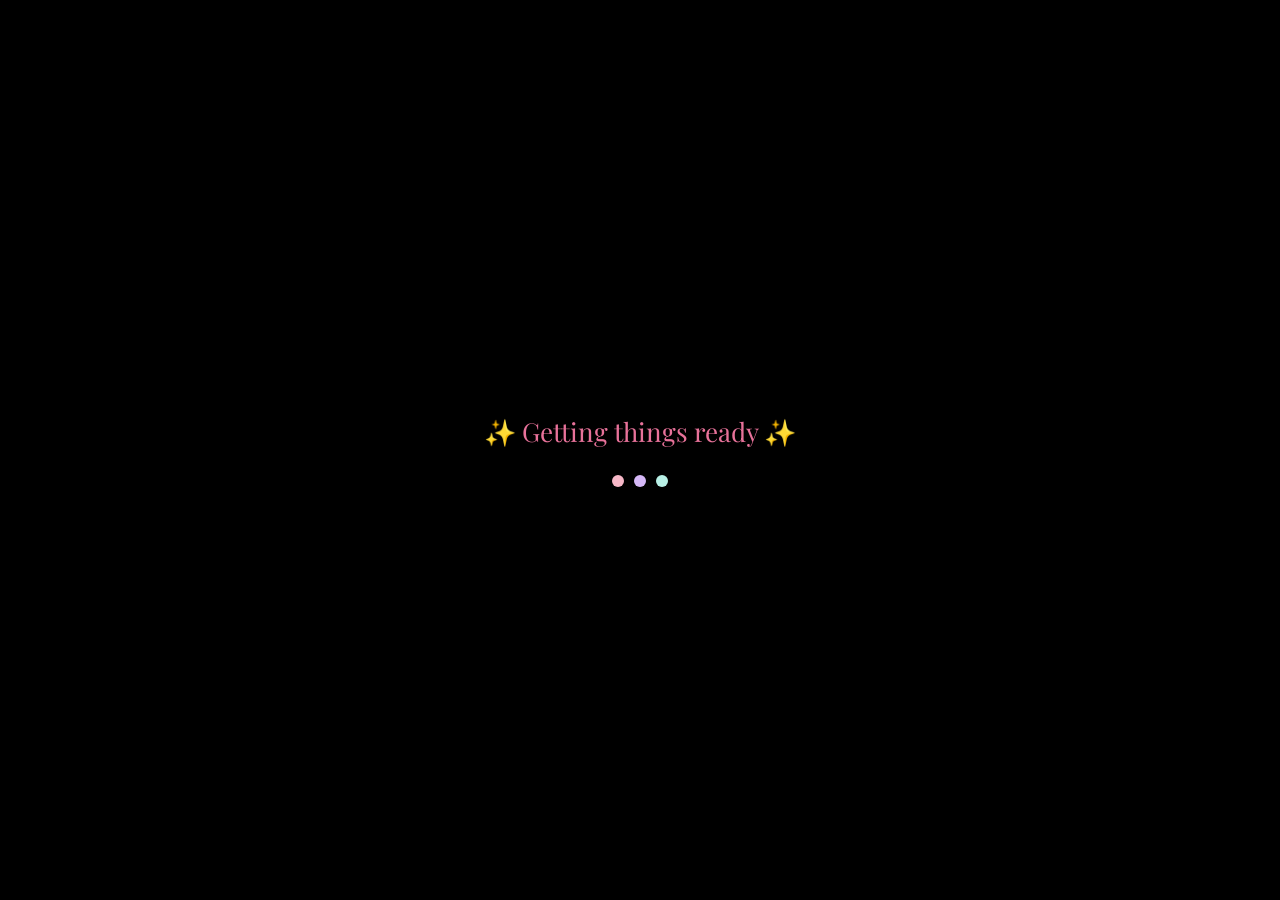
==== commit f15ae76a: "Final updates for Something Special" ====
--- a/index.html
+++ b/index.html
@@ -1,199 +1,1587 @@
 <!DOCTYPE html>
 <html lang="en">
+
 <head>
-	<title>Happy Birthday Priyo</title>
+	<title>Happy Birthday DORAMII 🎀</title>
 	<meta charset="UTF-8" />
-	
-    <meta property="og:type" content="E-Greeting" />
-    <meta property="og:image" content="favicon.ico" />
-    <meta property="og:description" content="Wish you a very Happy Birthday">
-    <meta name="viewport" content="width=device-width, initial-scale=1.0, user-scalable=0, minimum-scale=1.0, maximum-scale=1.0">
-	<meta name="apple-mobile-web-app-capable" content="yes">
-	<meta name="apple-mobile-web-app-status-bar-style" content="black">
-	<meta http-equiv="X-UA-Compatible" content="IE=9; IE=8; IE=7; IE=EDGE" />
+	<meta name="viewport"
+		content="width=device-width, initial-scale=1.0, user-scalable=0, minimum-scale=1.0, maximum-scale=1.0">
+	<meta property="og:type" content="E-Greeting" />
+	<meta property="og:description" content="Happy Birthday 🎀 DORAMII 🎀" />
+	<meta name="description" content="A special birthday greeting for DORAMII — wishing you the most magical day 🌸" />
+	<link
+		href="https://fonts.googleapis.com/css2?family=Playfair+Display:ital,wght@0,400;0,700;1,400&family=Nunito:wght@300;400;600;700&display=swap"
+		rel="stylesheet">
+	<link href='https://fonts.googleapis.com/css?family=Signika:wght@400;700' rel='stylesheet' type='text/css'>
 	<link rel="stylesheet" href="https://maxcdn.bootstrapcdn.com/bootstrap/3.3.1/css/bootstrap.min.css">
-	<link rel="stylesheet" type="text/css" href="stylesheet.css">
-	<link rel="stylesheet" type="text/css" href="loading.css">
-	<link href='http://fonts.googleapis.com/css?family=Signika' rel='stylesheet' type='text/css'>
-	<link rel="stylesheet/less" href="cake.less">
-	<script src="//cdnjs.cloudflare.com/ajax/libs/less.js/2.1.0/less.min.js"></script>
 
 	<style>
-    .bannar {
-    font-family: 'Montserrat', sans-serif;  /* modern bold font */
-    font-size: 38px;
-    color: #1E90FF;font-style: italic;
-    font-style: italic;
-    font-weight: 700;
-    text-shadow: 2px 2px 5px rgba(0,0,0,0.3);  /* optional shadow */
-    text-align: center;
-}
-  </style>
+		/* ── RESET & TOKENS ── */
+		:root {
+			--pink: #f7b8c8;
+			--lavender: #d5b8f7;
+			--mint: #b8f0e6;
+			--peach: #ffd6b8;
+			--cream: #fff8f2;
+			--blush: #ffe4ee;
+			--rose: #e8729a;
+			--purple: #9b72cf;
+			--text: #5a3a4a;
+			--soft-text: #9a7a8a;
+		}
+
+		* {
+			margin: 0;
+			padding: 0;
+			box-sizing: border-box;
+		}
+
+		/* ── BACKGROUND (from new) ── */
+		body {
+			background: #000;
+			background-attachment: fixed;
+			font-family: 'Nunito', sans-serif;
+			color: var(--text);
+			overflow: hidden;
+			height: 100vh;
+			margin: 0;
+			transition: background 8s ease-in-out;
+		}
+
+		body.peach {
+			background: linear-gradient(135deg, #fff0f5 0%, #ffe4ee 50%, #fff0f5 100%) !important;
+		}
+
+		body.peach-after {
+			animation: pastelAlive 8s linear infinite;
+		}
+
+		@keyframes pastelAlive {
+			0% {
+				background: linear-gradient(135deg, #fff0f5, #ffe4ee, #f5eeff);
+			}
+
+			25% {
+				background: linear-gradient(135deg, #f5eeff, #fff0f5, #eefff9);
+			}
+
+			50% {
+				background: linear-gradient(135deg, #eefff9, #f5eeff, #ffe4ee);
+			}
+
+			75% {
+				background: linear-gradient(135deg, #ffe4ee, #eefff9, #fff0f5);
+			}
+
+			100% {
+				background: linear-gradient(135deg, #fff0f5, #ffe4ee, #f5eeff);
+			}
+		}
+
+		/* ── PARTICLES ── */
+		#particles {
+			position: fixed;
+			top: 0;
+			left: 0;
+			width: 100%;
+			height: 100%;
+			pointer-events: none;
+			z-index: 0;
+			opacity: 0;
+			transition: opacity 3s ease;
+		}
+
+		.particle {
+			position: absolute;
+			font-size: 18px;
+			opacity: 0;
+			animation: floatUp linear infinite;
+		}
+
+		@keyframes floatUp {
+			0% {
+				opacity: 0;
+				transform: translateY(0) rotate(0deg);
+			}
+
+			10% {
+				opacity: 0.7;
+			}
+
+			90% {
+				opacity: 0.7;
+			}
+
+			100% {
+				opacity: 0;
+				transform: translateY(-100vh) rotate(360deg);
+			}
+		}
+
+		/* ── RIBBON CORNERS ── */
+		.ribbon-corner {
+			position: fixed;
+			font-size: 30px;
+			opacity: 0;
+			pointer-events: none;
+			z-index: 0;
+			transition: opacity 3s ease;
+		}
+
+		.ribbon-corner.tl {
+			top: 10px;
+			left: 10px;
+		}
+
+		.ribbon-corner.tr {
+			top: 10px;
+			right: 10px;
+			transform: scaleX(-1);
+		}
+
+		.ribbon-corner.bl {
+			bottom: 80px;
+			left: 10px;
+			transform: scaleY(-1);
+		}
+
+		.ribbon-corner.br {
+			bottom: 80px;
+			right: 10px;
+			transform: scale(-1, -1);
+		}
+
+		/* ── LOADING (new style) ── */
+		#loading-screen {
+			position: fixed;
+			inset: 0;
+			background: #000;
+			display: flex;
+			flex-direction: column;
+			align-items: center;
+			justify-content: center;
+			z-index: 9999;
+			transition: opacity 1.5s ease;
+		}
+
+		.load-text {
+			font-family: 'Playfair Display', serif;
+			font-size: 26px;
+			color: var(--rose);
+			margin-bottom: 24px;
+			animation: pulse 1.5s ease-in-out infinite;
+		}
+
+		@keyframes pulse {
+
+			0%,
+			100% {
+				opacity: 0.5;
+			}
+
+			50% {
+				opacity: 1;
+			}
+		}
+
+		.loader-dots {
+			display: flex;
+			gap: 10px;
+		}
+
+		.loader-dots span {
+			width: 12px;
+			height: 12px;
+			border-radius: 50%;
+			animation: bounce 0.8s ease-in-out infinite;
+		}
+
+		.loader-dots span:nth-child(1) {
+			background: var(--pink);
+			animation-delay: 0s;
+		}
+
+		.loader-dots span:nth-child(2) {
+			background: var(--lavender);
+			animation-delay: 0.15s;
+		}
+
+		.loader-dots span:nth-child(3) {
+			background: var(--mint);
+			animation-delay: 0.3s;
+		}
+
+		@keyframes bounce {
+
+			0%,
+			100% {
+				transform: translateY(0);
+			}
+
+			50% {
+				transform: translateY(-14px);
+			}
+		}
+
+		/* ── MAIN CONTAINER ── */
+		#main-container {
+			display: none;
+			position: relative;
+			z-index: 1;
+		}
+
+		/* ── BULBS (old image style) ── */
+		.bulb {
+			width: 50px;
+			height: 50px;
+			margin: 0 auto;
+			background-repeat: no-repeat;
+			background-position: center 0px;
+			background-size: 50px 50px;
+		}
+
+		.bulb-holder {
+			height: 70px;
+			padding: 0;
+		}
+
+		/* bulb glow-on */
+		.bulb-glow-yellow {
+			background-image: url('bulb_yellow.png');
+			animation: bulb_glow_yellow linear 5s;
+		}
+
+		@keyframes bulb_glow_yellow {
+			0% {
+				background-image: url('bulb.png');
+				opacity: 0;
+			}
+
+			50% {
+				opacity: 1;
+			}
+
+			100% {
+				background-image: url('bulb_yellow.png');
+				opacity: 1;
+			}
+		}
+
+		.bulb-glow-red {
+			background-image: url('bulb_red.png');
+			animation: bulb_glow_red linear 5s;
+		}
+
+		@keyframes bulb_glow_red {
+			0% {
+				background-image: url('bulb.png');
+				opacity: 0;
+			}
+
+			50% {
+				opacity: 1;
+			}
+
+			100% {
+				background-image: url('bulb_red.png');
+				opacity: 1;
+			}
+		}
+
+		.bulb-glow-blue {
+			background-image: url('bulb_blue.png');
+			animation: bulb_glow_blue linear 5s;
+		}
+
+		@keyframes bulb_glow_blue {
+			0% {
+				background-image: url('bulb.png');
+				opacity: 0;
+			}
+
+			50% {
+				opacity: 1;
+			}
+
+			100% {
+				background-image: url('bulb_blue.png');
+				opacity: 1;
+			}
+		}
+
+		.bulb-glow-green {
+			background-image: url('bulb_green.png');
+			animation: bulb_glow_green linear 5s;
+		}
+
+		@keyframes bulb_glow_green {
+			0% {
+				background-image: url('bulb.png');
+				opacity: 0;
+			}
+
+			50% {
+				opacity: 1;
+			}
+
+			100% {
+				background-image: url('bulb_green.png');
+				opacity: 1;
+			}
+		}
+
+		.bulb-glow-pink {
+			background-image: url('bulb_pink.png');
+			animation: bulb_glow_pink linear 5s;
+		}
+
+		@keyframes bulb_glow_pink {
+			0% {
+				background-image: url('bulb.png');
+				opacity: 0;
+			}
+
+			50% {
+				opacity: 1;
+			}
+
+			100% {
+				background-image: url('bulb_pink.png');
+				opacity: 1;
+			}
+		}
+
+		.bulb-glow-orange {
+			background-image: url('bulb_orange.png');
+			animation: bulb_glow_orange linear 5s;
+		}
+
+		@keyframes bulb_glow_orange {
+			0% {
+				background-image: url('bulb.png');
+				opacity: 0;
+			}
+
+			50% {
+				opacity: 1;
+			}
+
+			100% {
+				background-image: url('bulb_orange.png');
+				opacity: 1;
+			}
+		}
+
+		/* bulb glow-after (blinking) */
+		.bulb-glow-yellow-after {
+			background-image: url('bulb_yellow.png');
+			animation: bulb_blink_yellow linear 1s infinite;
+		}
+
+		@keyframes bulb_blink_yellow {
+			0% {
+				background-image: url('bulb.png');
+			}
+
+			50% {
+				background-image: url('bulb_yellow.png');
+			}
+
+			100% {
+				background-image: url('bulb.png');
+			}
+		}
+
+		.bulb-glow-red-after {
+			background-image: url('bulb_red.png');
+			animation: bulb_blink_red linear 1.2s infinite;
+		}
+
+		@keyframes bulb_blink_red {
+			0% {
+				background-image: url('bulb.png');
+			}
+
+			50% {
+				background-image: url('bulb_red.png');
+			}
+
+			100% {
+				background-image: url('bulb.png');
+			}
+		}
+
+		.bulb-glow-blue-after {
+			background-image: url('bulb_blue.png');
+			animation: bulb_blink_blue linear 1.4s infinite;
+		}
+
+		@keyframes bulb_blink_blue {
+			0% {
+				background-image: url('bulb.png');
+			}
+
+			50% {
+				background-image: url('bulb_blue.png');
+			}
+
+			100% {
+				background-image: url('bulb.png');
+			}
+		}
+
+		.bulb-glow-green-after {
+			background-image: url('bulb_green.png');
+			animation: bulb_blink_green linear 1.8s infinite;
+		}
+
+		@keyframes bulb_blink_green {
+			0% {
+				background-image: url('bulb.png');
+			}
+
+			50% {
+				background-image: url('bulb_green.png');
+			}
+
+			100% {
+				background-image: url('bulb.png');
+			}
+		}
+
+		.bulb-glow-pink-after {
+			background-image: url('bulb_pink.png');
+			animation: bulb_blink_pink linear 2s infinite;
+		}
+
+		@keyframes bulb_blink_pink {
+			0% {
+				background-image: url('bulb.png');
+			}
+
+			50% {
+				background-image: url('bulb_pink.png');
+			}
+
+			100% {
+				background-image: url('bulb.png');
+			}
+		}
+
+		.bulb-glow-orange-after {
+			background-image: url('bulb_orange.png');
+			animation: bulb_blink_orange linear 2.2s infinite;
+		}
+
+		@keyframes bulb_blink_orange {
+			0% {
+				background-image: url('bulb.png');
+			}
+
+			50% {
+				background-image: url('bulb_orange.png');
+			}
+
+			100% {
+				background-image: url('bulb.png');
+			}
+		}
+
+		/* ── BANNER (new — Playfair shimmer) ── */
+		.banner-wrap {
+			text-align: center;
+			padding: 80px 16px 8px;
+			transform: translateY(-500px);
+			transition: none;
+			margin-bottom: 280px;
+		}
+
+		.banner-wrap.banner-come {
+			animation: bannerDrop 1.2s cubic-bezier(0.34, 1.56, 0.64, 1) forwards;
+		}
+
+		@keyframes bannerDrop {
+			0% {
+				transform: translateY(-500px);
+				opacity: 0;
+			}
+
+			60% {
+				transform: translateY(20px);
+				opacity: 1;
+			}
+
+			80% {
+				transform: translateY(-10px);
+			}
+
+			100% {
+				transform: translateY(0px);
+				opacity: 1;
+			}
+		}
+
+		.banner-title {
+			font-family: 'Playfair Display', serif;
+			font-size: clamp(30px, 7vw, 62px);
+			background: linear-gradient(135deg, #e8729a, #9b72cf, #6ab8a0);
+			-webkit-background-clip: text;
+			-webkit-text-fill-color: transparent;
+			background-clip: text;
+			line-height: 1.25;
+			background-size: 200% 200%;
+			animation: shimmer 3s ease-in-out infinite;
+		}
+
+		@keyframes shimmer {
+			0% {
+				background-position: 0% 50%;
+			}
+
+			50% {
+				background-position: 100% 50%;
+			}
+
+			100% {
+				background-position: 0% 50%;
+			}
+		}
+
+		.banner-sub {
+			font-family: 'Nunito', sans-serif;
+			font-size: 17px;
+			color: var(--soft-text);
+			margin-top: 6px;
+			font-weight: 300;
+			font-style: italic;
+		}
+
+		/* ── AUDIO ── */
+		audio {
+			display: none;
+			border-radius: 30px;
+			filter: hue-rotate(300deg) saturate(1.5);
+		}
+
+		/* ── BALLOONS (old image style with b1-b7.png) ── */
+		.balloons {
+			position: fixed;
+			bottom: -200px;
+			opacity: 0.7;
+			z-index: 99;
+			width: 90px;
+			height: 165px;
+			background-repeat: no-repeat;
+			background-size: 90px 165px;
+		}
+
+		.balloons h2 {
+			text-transform: uppercase;
+			font-family: 'Signika', sans-serif;
+			font-size: 50px;
+			color: #BF4136;
+			text-shadow: 5px 5px 5px #FFF;
+			display: none;
+			text-align: center;
+			padding-top: 20px;
+			margin: 0;
+		}
+
+		#b1,
+		#b11 {
+			background-image: url('b1.png');
+		}
+
+		#b2,
+		#b22 {
+			background-image: url('b2.png');
+		}
+
+		#b3,
+		#b33 {
+			background-image: url('b3.png');
+		}
+
+		#b4,
+		#b44 {
+			background-image: url('b4.png');
+		}
+
+		#b5,
+		#b55 {
+			background-image: url('b5.png');
+		}
+
+		#b6,
+		#b66 {
+			background-image: url('b6.png');
+		}
+
+		#b7,
+		#b77 {
+			background-image: url('b7.png');
+		}
+
+		.balloons-rotate-behaviour-one {
+			animation: balloons_rotate_one linear 10s infinite;
+			transform: rotate(30deg);
+		}
+
+		@keyframes balloons_rotate_one {
+			0% {
+				transform: rotate(30deg);
+			}
+
+			50% {
+				transform: rotate(-30deg);
+			}
+
+			100% {
+				transform: rotate(30deg);
+			}
+		}
+
+		.balloons-rotate-behaviour-two {
+			animation: balloons_rotate_two linear 10s infinite;
+			transform: rotate(-20deg);
+		}
+
+		@keyframes balloons_rotate_two {
+			0% {
+				transform: rotate(-20deg);
+			}
+
+			50% {
+				transform: rotate(20deg);
+			}
+
+			100% {
+				transform: rotate(-20deg);
+			}
+		}
+
+		/* Balloon border drop animation */
+		.balloon-border {
+			position: fixed;
+			top: 100%;
+			opacity: 0.5;
+			z-index: 9999;
+			width: 100%;
+		}
+
+		/* ── NEW CSS CAKE ── */
+		#cake-section {
+			display: none;
+			justify-content: center;
+			padding: 20px 0 10px;
+		}
+
+		.cake-wrap {
+			position: relative;
+			width: 180px;
+			user-select: none;
+		}
+
+		.cake-tier-bottom {
+			width: 180px;
+			height: 70px;
+			background: linear-gradient(135deg, #ffd6e8, #ffb3cc);
+			border-radius: 12px 12px 4px 4px;
+			margin: 0 auto;
+			position: relative;
+			box-shadow: inset 0 -4px 12px rgba(0, 0, 0, 0.08);
+			overflow: hidden;
+		}
+
+		.cake-tier-bottom::after {
+			content: '';
+			position: absolute;
+			bottom: 0;
+			left: 0;
+			right: 0;
+			height: 18px;
+			background: repeating-linear-gradient(90deg, #f472b6 0px, #f472b6 8px, #ffd6e8 8px, #ffd6e8 16px);
+			opacity: 0.5;
+		}
+
+		.cake-deco-bottom {
+			position: absolute;
+			top: 10px;
+			left: 0;
+			right: 0;
+			display: flex;
+			justify-content: space-around;
+			padding: 0 16px;
+		}
+
+		.cake-dot {
+			width: 10px;
+			height: 10px;
+			border-radius: 50%;
+			background: white;
+			opacity: 0.7;
+		}
+
+		.cake-tier-mid {
+			width: 140px;
+			height: 55px;
+			background: linear-gradient(135deg, #e8d5ff, #d5b8f7);
+			border-radius: 10px 10px 3px 3px;
+			margin: 0 auto;
+			position: relative;
+			box-shadow: inset 0 -4px 10px rgba(0, 0, 0, 0.08);
+			overflow: hidden;
+		}
+
+		.cake-tier-mid::after {
+			content: '';
+			position: absolute;
+			bottom: 0;
+			left: 0;
+			right: 0;
+			height: 14px;
+			background: repeating-linear-gradient(90deg, #a78bfa 0px, #a78bfa 7px, #e8d5ff 7px, #e8d5ff 14px);
+			opacity: 0.5;
+		}
+
+		.cake-tier-top {
+			width: 100px;
+			height: 42px;
+			background: linear-gradient(135deg, #b8f0e6, #8dd9ce);
+			border-radius: 8px 8px 3px 3px;
+			margin: 0 auto;
+			position: relative;
+			box-shadow: inset 0 -3px 8px rgba(0, 0, 0, 0.08);
+			overflow: hidden;
+		}
+
+		.cake-tier-top::after {
+			content: '';
+			position: absolute;
+			bottom: 0;
+			left: 0;
+			right: 0;
+			height: 10px;
+			background: repeating-linear-gradient(90deg, #6dd5c0 0px, #6dd5c0 6px, #b8f0e6 6px, #b8f0e6 12px);
+			opacity: 0.5;
+		}
+
+		.frosting-top {
+			text-align: center;
+			font-size: 12px;
+			letter-spacing: 1px;
+			color: rgba(255, 255, 255, 0.95);
+			font-weight: 700;
+			padding-top: 8px;
+			font-family: 'Nunito', sans-serif;
+		}
+
+		/* Candles */
+		.candle-area {
+			display: flex;
+			justify-content: center;
+			gap: 14px;
+			position: relative;
+			margin-bottom: -2px;
+		}
+
+		.candle {
+			display: flex;
+			flex-direction: column;
+			align-items: center;
+		}
+
+		.flame-new {
+			width: 14px;
+			height: 22px;
+			opacity: 0;
+			position: relative;
+			transition: opacity 0.5s ease;
+		}
+
+		.flame-new.lit {
+			opacity: 1;
+		}
+
+		.flame-inner-new {
+			width: 10px;
+			height: 18px;
+			background: linear-gradient(to top, #ff9800, #ffeb3b, #fff9c4);
+			border-radius: 50% 50% 30% 30%;
+			margin: 0 auto;
+			animation: flicker 0.5s ease-in-out infinite alternate;
+			box-shadow: 0 0 12px 4px rgba(255, 200, 0, 0.6);
+		}
+
+		@keyframes flicker {
+			0% {
+				transform: scaleX(1) scaleY(1);
+			}
+
+			100% {
+				transform: scaleX(0.85) scaleY(1.1) rotate(3deg);
+			}
+		}
+
+		.candle-body {
+			width: 10px;
+			height: 30px;
+			border-radius: 4px;
+		}
+
+		.candle:nth-child(1) .candle-body {
+			background: linear-gradient(to bottom, #ffb3c6, #ff8fab);
+		}
+
+		.candle:nth-child(2) .candle-body {
+			background: linear-gradient(to bottom, #c9b8ff, #a78bfa);
+		}
+
+		.candle:nth-child(3) .candle-body {
+			background: linear-gradient(to bottom, #b8f0e6, #6dd5c0);
+		}
+
+		.candle-wick {
+			width: 2px;
+			height: 6px;
+			background: #5a3a4a;
+			margin-bottom: -2px;
+		}
+
+		/* ── WISH TEXT ── */
+		#wish-display {
+			display: none;
+			text-align: center;
+			padding: 20px 16px;
+		}
+
+		.wish-text {
+			font-family: 'Playfair Display', serif;
+			font-size: clamp(24px, 5vw, 40px);
+			color: var(--rose);
+			font-style: italic;
+			animation: sparkleText 2s ease-in-out infinite;
+		}
+
+		@keyframes sparkleText {
+
+			0%,
+			100% {
+				text-shadow: 0 0 10px rgba(232, 114, 154, 0.4);
+			}
+
+			50% {
+				text-shadow: 0 0 30px rgba(232, 114, 154, 0.9), 0 0 60px rgba(155, 114, 207, 0.5);
+			}
+		}
+
+		/* ── MESSAGE ── */
+		.message {
+			display: none;
+			text-align: center;
+			padding: 50px 16px 160px;
+			max-width: 520px;
+			margin: 0 auto;
+		}
+
+		.message p {
+			font-family: 'Playfair Display', serif;
+			font-size: 30px;
+			font-weight: bold;
+			display: none;
+			line-height: 1.5;
+			padding: 4px 0;
+			background: linear-gradient(135deg, #e8729a, #9b72cf, #6ab8a0);
+			-webkit-background-clip: text;
+			-webkit-text-fill-color: transparent;
+			background-clip: text;
+			background-size: 200% 200%;
+			animation: shimmer 3s ease-in-out infinite;
+			text-shadow: none;
+			text-transform: none;
+		}
+
+		.message p.highlight {
+			font-family: 'Playfair Display', serif;
+			font-size: 34px;
+			font-style: normal;
+		}
+
+		.message p.section-break {
+			font-size: 26px;
+			padding: 8px 0;
+			-webkit-text-fill-color: initial;
+			background: none;
+			animation: none;
+		}
+
+		/* ── AIRPLANES ── */
+		#airplane-container {
+			display: none;
+			position: fixed;
+			top: 0;
+			left: 0;
+			width: 100%;
+			height: 100%;
+			pointer-events: none;
+			z-index: 0;
+			overflow: hidden;
+		}
+
+		.plane {
+			left: 0;
+			position: absolute;
+			transform: rotate(-10deg);
+			width: 100%;
+			z-index: 1;
+		}
+
+		.plane i {
+			animation: motion linear infinite;
+			background-image: url("https://assets.codepen.io/732/plane%402x.png");
+			background-repeat: no-repeat;
+			background-size: 100%;
+			position: absolute;
+			right: 0;
+			transition: .4s ease-out;
+		}
+
+		.plane-1 {
+			top: 15vh;
+		}
+
+		.plane-1 i {
+			height: 67px;
+			width: 1171px;
+			animation-duration: 50s;
+			animation-delay: -10s;
+		}
+
+		.plane-2 {
+			top: 60vh;
+		}
+
+		.plane-2 i {
+			height: 58px;
+			width: 1007px;
+			animation-duration: 60s;
+			animation-delay: -4s;
+		}
+
+		.plane-3 {
+			top: 5vh;
+		}
+
+		.plane-3 i {
+			height: 40px;
+			width: 693px;
+			animation-duration: 75s;
+			animation-delay: -33s;
+		}
+
+		.plane-4 {
+			top: 45vh;
+		}
+
+		.plane-4 i {
+			height: 34px;
+			width: 594px;
+			animation-duration: 85s;
+			animation-delay: -50s;
+		}
+
+		.plane-5 {
+			top: 85vh;
+		}
+
+		.plane-5 i {
+			height: 31px;
+			width: 528px;
+			animation-duration: 100s;
+			animation-delay: -33s;
+		}
+
+		.plane-6 {
+			top: 35vh;
+		}
+
+		.plane-6 i {
+			height: 21px;
+			width: 363px;
+			animation-duration: 110s;
+			animation-delay: -2s;
+		}
+
+		.plane-7 {
+			top: 2vh;
+		}
+
+		.plane-7 i {
+			height: 21px;
+			width: 363px;
+			animation-duration: 125s;
+			animation-delay: 10s;
+		}
+
+		.plane-8 {
+			top: 75vh;
+		}
+
+		.plane-8 i {
+			height: 18px;
+			width: 313px;
+			animation-duration: 140s;
+			animation-delay: -60s;
+		}
+
+		.plane-9 {
+			top: 55vh;
+		}
+
+		.plane-9 i {
+			height: 14px;
+			width: 231px;
+			animation-duration: 150s;
+			animation-delay: -20s;
+		}
+
+		.plane-10 {
+			top: 95vh;
+		}
+
+		.plane-10 i {
+			height: 12px;
+			width: 197px;
+			animation-duration: 160s;
+		}
+
+		@keyframes motion {
+			0% {
+				opacity: 1;
+				transform: translateX(-101vw);
+			}
+
+			97% {
+				opacity: 1;
+			}
+
+			98% {
+				opacity: 0;
+			}
+
+			100% {
+				opacity: 0;
+				transform: translateX(calc(0% + 100px));
+			}
+		}
+
+		/* ── BOTTOM BUTTON BAR ── */
+		.navbar-fixed-bottom {
+			background: transparent;
+			backdrop-filter: none;
+			border-top: none;
+		}
+
+		.btn-pastel {
+			padding: 9px 18px;
+			border: none;
+			border-radius: 30px;
+			font-family: 'Nunito', sans-serif;
+			font-size: 13px;
+			font-weight: 700;
+			cursor: pointer;
+			transition: all 0.3s ease;
+			box-shadow: 0 3px 12px rgba(0, 0, 0, 0.12);
+			color: white;
+			letter-spacing: 0.3px;
+			margin: 4px;
+		}
+
+		.btn-pastel:hover {
+			transform: translateY(-2px);
+			box-shadow: 0 6px 20px rgba(0, 0, 0, 0.18);
+		}
+
+		.btn-pastel:active {
+			transform: translateY(0);
+		}
+
+		#turn_on {
+			background: linear-gradient(135deg, #c9b8ff, #a78bfa);
+		}
+
+		#play {
+			background: linear-gradient(135deg, #c9b8ff, #a78bfa);
+		}
+
+		#bannar_coming {
+			background: linear-gradient(135deg, #c9b8ff, #a78bfa);
+		}
+
+		#balloons_flying {
+			background: linear-gradient(135deg, #c9b8ff, #a78bfa);
+		}
+
+		#cake_fadein {
+			background: linear-gradient(135deg, #c9b8ff, #a78bfa);
+		}
+
+		#light_candle {
+			background: linear-gradient(135deg, #c9b8ff, #a78bfa);
+		}
+
+		#wish_message {
+			background: linear-gradient(135deg, #c9b8ff, #a78bfa);
+		}
+
+		#story {
+			background: linear-gradient(135deg, #c9b8ff, #a78bfa);
+		}
+
+		/* old buttons hidden by default (sequential flow) */
+		#play,
+		#bannar_coming,
+		#balloons_flying,
+		#cake_fadein,
+		#light_candle,
+		#wish_message,
+		#story {
+			display: none;
+		}
+
+		/* scrollbar */
+		::-webkit-scrollbar {
+			width: 6px;
+		}
+
+		::-webkit-scrollbar-track {
+			background: transparent;
+		}
+
+		::-webkit-scrollbar-thumb {
+			background: var(--pink);
+			border-radius: 10px;
+		}
+	</style>
 </head>
 
-<body><link rel="stylesheet" type="text/css" href="stylesheet.css">
-	<div class="loading"></div>
+<body>
+
+	<!-- PARTICLES -->
+	<div id="particles"></div>
+
+	<!-- RIBBON CORNERS REMOVED -->
+
+	<!-- LOADING -->
+	<div id="loading-screen">
+		<div class="load-text">✨ Getting things ready ✨</div>
+		<div class="loader-dots">
+			<span></span><span></span><span></span>
+		</div>
+	</div>
+
+	<!-- AUDIO -->
 	<audio class="song" controls loop>
-        <source src="hbd.mp3"></source>
-	   Your browser isn't invited for super fun audio time.
-    </audio>
-    <div class="balloons text-center" id="b1">
-    	<h2 style="color:#F2B300;">P</h2>
-    </div>
-    <div class="balloons text-center" id="b2">
-    	<h2 style="color:#0719D4;">R</h2>
-    </div>
+		<source src="hbd.mp3">
+		Your browser doesn't support audio.
+	</audio>
+
+	<!-- FLYING AIRPLANES -->
+	<div id="airplane-container" class="pen-container">
+		<div class="plane plane-1"><i></i></div>
+		<div class="plane plane-2"><i></i></div>
+		<div class="plane plane-3"><i></i></div>
+		<div class="plane plane-4"><i></i></div>
+		<div class="plane plane-5"><i></i></div>
+		<div class="plane plane-6"><i></i></div>
+		<div class="plane plane-7"><i></i></div>
+		<div class="plane plane-8"><i></i></div>
+		<div class="plane plane-9"><i></i></div>
+		<div class="plane plane-10"><i></i></div>
+	</div>
+
+	<!-- FLYING BALLOONS (old image style) — spelling D O R A M I I -->
+	<div class="balloons text-center" id="b1">
+		<h2 style="color:#F2B300;">C</h2>
+	</div>
+	<div class="balloons text-center" id="b2">
+		<h2 style="color:#0719D4;">H</h2>
+	</div>
 	<div class="balloons text-center" id="b3">
-    	<h2 style="color:#D14D39;">I</h2>
-    </div>
+		<h2 style="color:#D14D39;">R</h2>
+	</div>
 	<div class="balloons text-center" id="b4">
-    	<h2 style="color:#8FAD00;">Y</h2>
-    </div>
+		<h2 style="color:#8FAD00;">I</h2>
+	</div>
 	<div class="balloons text-center" id="b5">
-    	<h2 style="color:#8377E4;">A</h2>
-    </div>
-    <div class="balloons text-center" id="b6">
-    	<h2 style="color:#99C96A;">N</h2>
-    </div>
-    <div class="balloons text-center" id="b7">
-    	<h2 style="color:#20CFB4;">G</h2>
-    </div>
-	<div class="balloons text-center" id="b8">
-    	<h2 style="color:#e237e2;">A</h2>
-    </div>
-
-
-    <img src="Balloon-Border.png" width="100%" class="balloon-border">
- 
-
-	<div class="container">
-		
-		<div class="row">
-			<div class="col-md-2 col-xs-2 bulb-holder">
-				<div class="bulb" id="bulb_yellow"></div>
+		<h2 style="color:#8377E4;">S</h2>
+	</div>
+	<div class="balloons text-center" id="b6">
+		<h2 style="color:#99C96A;">T</h2>
+	</div>
+	<div class="balloons text-center" id="b7">
+		<h2 style="color:#20CFB4;">Y</h2>
+	</div>
+
+	<!-- Balloon border drop -->
+	<img src="Balloon-Border.png" width="100%" class="balloon-border">
+
+	<!-- MAIN CONTAINER -->
+	<div id="main-container">
+		<div class="container">
+
+			<!-- LIGHTS ROW (flex container full width touching top) -->
+			<div
+				style="display: flex; justify-content: space-between; width: 100%; position: absolute; top: 0; left: 0; padding: 0;">
+				<div class="bulb-holder" style="flex: 1;">
+					<div class="bulb" id="bulb_yellow"></div>
+				</div>
+				<div class="bulb-holder" style="flex: 1;">
+					<div class="bulb" id="bulb_red"></div>
+				</div>
+				<div class="bulb-holder" style="flex: 1;">
+					<div class="bulb" id="bulb_blue"></div>
+				</div>
+				<div class="bulb-holder" style="flex: 1;">
+					<div class="bulb" id="bulb_green"></div>
+				</div>
+				<div class="bulb-holder" style="flex: 1;">
+					<div class="bulb" id="bulb_pink"></div>
+				</div>
+				<div class="bulb-holder" style="flex: 1;">
+					<div class="bulb" id="bulb_orange"></div>
+				</div>
+
+				<!-- Extra bulbs to fill space smoothly -->
+				<div class="bulb-holder" style="flex: 1;">
+					<div class="bulb" id="bulb_yellow2"></div>
+				</div>
+				<div class="bulb-holder" style="flex: 1;">
+					<div class="bulb" id="bulb_blue2"></div>
+				</div>
+				<div class="bulb-holder" style="flex: 1;">
+					<div class="bulb" id="bulb_red2"></div>
+				</div>
 			</div>
-			<div class="col-md-2 col-xs-2 bulb-holder">
-				<div class="bulb" id="bulb_red"></div>
+
+			<!-- BANNER (new Playfair shimmer, hidden off-screen initially) -->
+			<div class="row">
+				<div class="col-md-12 text-center">
+					<div class="banner-wrap" id="banner-wrap">
+						<div class="banner-title">Happy Birthday<br>🎀 DORAMII 🎀</div>
+						<div class="banner-sub">wishing you the softest, most magical day 🌸</div>
+					</div>
+				</div>
 			</div>
-			<div class="col-md-2 col-xs-2 bulb-holder">
-				<div class="bulb" id="bulb_blue"></div>
+
+			<!-- NEW CSS CAKE -->
+			<div id="cake-section">
+				<div class="cake-wrap">
+					<div class="candle-area">
+						<div class="candle">
+							<div class="flame-new">
+								<div class="flame-inner-new"></div>
+							</div>
+							<div class="candle-wick"></div>
+							<div class="candle-body"></div>
+						</div>
+						<div class="candle">
+							<div class="flame-new">
+								<div class="flame-inner-new"></div>
+							</div>
+							<div class="candle-wick"></div>
+							<div class="candle-body"></div>
+						</div>
+						<div class="candle">
+							<div class="flame-new">
+								<div class="flame-inner-new"></div>
+							</div>
+							<div class="candle-wick"></div>
+							<div class="candle-body"></div>
+						</div>
+					</div>
+					<div class="cake-tier-top">
+						<div class="frosting-top"></div>
+					</div>
+					<div class="cake-tier-mid"></div>
+					<div class="cake-tier-bottom">
+						<div class="cake-deco-bottom">
+							<div class="cake-dot"></div>
+							<div class="cake-dot"></div>
+							<div class="cake-dot"></div>
+							<div class="cake-dot"></div>
+							<div class="cake-dot"></div>
+						</div>
+					</div>
+				</div>
 			</div>
-			<div class="col-md-2 col-xs-2 bulb-holder">
-				<div class="bulb" id="bulb_green"></div>
+
+
+
+			<!-- MESSAGE (new text, shown one line at a time) -->
+			<div class="row message">
+				<div class="col-md-12">
+					<p class="section-break">🌸</p>
+					<p>Hey, birthday girl…</p>
+					<p>Today the whole world</p>
+					<p>got a little brighter</p>
+					<p>because it's <em>your</em> day.</p>
+					<p class="section-break">💫</p>
+					<p>Another year, another chapter </p>
+					<p>and honestly?</p>
+					<p>You just keep getting</p>
+					<p class="highlight">more wonderful.</p>
+					<p class="section-break">🎀</p>
+					<p>You have this rare kind of warmth</p>
+					<p>that makes people feel seen,</p>
+					<p>feel safe,</p>
+					<p>feel like themselves.</p>
+					<p>That's not nothing </p>
+					<p class="highlight">that's everything.</p>
+					<p class="section-break">🌷</p>
+					<p>I made all of this</p>
+					<p>just to say</p>
+					<p>you deserve a day</p>
+					<p>as beautiful as you are.</p>
+					<p class="section-break">✨</p>
+					<p>May this year bring you</p>
+					<p>all the softness you give others,</p>
+					<p>all the joy you deserve,</p>
+					<p>all the dreams you've been saving</p>
+					<p>for the right moment </p>
+					<p class="highlight">this is that moment.</p>
+					<p class="section-break">💕</p>
+					<p>Keep shining, keep laughing,</p>
+					<p>keep being exactly</p>
+					<p>who you are.</p>
+					<p>The world is genuinely better</p>
+					<p>with you in it.</p>
+					<p class="section-break">🎂</p>
+					<p class="highlight">Happy Birthday, CHUTTI PONNU.</p>
+					<p>This one's all for you <span style="-webkit-text-fill-color: initial;">🎀</span></p>
+				</div>
 			</div>
-			<div class="col-md-2 col-xs-2 bulb-holder">
-				<div class="bulb" id="bulb_pink"></div>
+
+			<!-- BUTTON BAR -->
+			<div class="navbar navbar-fixed-bottom">
+				<div class="row">
+					<div class="col-md-6 text-center col-md-offset-3" style="padding: 10px 0;">
+						<button class="btn-pastel" id="turn_on">Shine Bright</button>
+						<button class="btn-pastel" id="play">Feel The Vibe</button>
+						<button class="btn-pastel" id="bannar_coming">Your Day Begins</button>
+						<button class="btn-pastel" id="balloons_flying">Ta-Da Moment</button>
+						<button class="btn-pastel" id="cake_fadein">Something Sweet</button>
+						<button class="btn-pastel" id="light_candle">Blow Me Away</button>
+						<button class="btn-pastel" id="wish_message">Birthday Magic</button>
+						<button class="btn-pastel" id="story">Words From Heart</button>
+					</div>
+				</div>
 			</div>
-			<div class="col-md-2 col-xs-2 bulb-holder">
-				<div class="bulb" id="bulb_orange"></div>
-			</div>
-		</div>
-		<div class="row">
-			<div class="col-md-12 text-center">
-				<img src="banner.png" class="bannar">
-				<h4 class="sub-bannar" id="subBannarText" style="color:#F4BB44; display: none;"> Dear Papaoww</h4>
-			</div>
-		</div>
-<div class="row cake-cover">
-    <div class="col-md-12 text-center">
-        <div class="cake-container" id="cakeContainer">
-            <div class="cake-image" style="background-image: url('cake.png');"></div>
-            
-            <div class="fire" id="candleFire">
-                <div class="flame">
-                    <div class="sparkle"></div>
-                    <div class="sparkle"></div>
-                    <div class="sparkle"></div>
-                </div>
-            </div>
-        </div>
-    </div>
-</div>
-		<div class="row message">
-			<div class="col-md-12">
-				<p>Hey Birthday girl...</p>
-				<p>Today is...</p>
-				<p>as beautiful as other days</p>
-				<p>but you realize</p>
-				<p>Another year passes…</p>
-				<p>in a blink of the eyes</p>
-				<p><strong>However</strong></p>
-				<p>Do you know..?</p>
-				<p>today is just special to you</p>
-				<p>that's why</p>
-				<p>Let's make it...</p>
-				<p>the best celebration ever</p>
-				<p>and let me share...</p>
-				<p>a piece of happiness to you</p>
-				<p>I made all this...For you</p>
-				<p>as a birthday present to you</p>
-				<p>You're the kind of person</p>
-				<p>who walks in quietly</p>
-				<p>and suddenly everything feels better.</p>
-				<p>A day that reminds me</p>
-				<p>how lucky I am to know someone</p>
-				<p>so pure, so lovable, so full of light.</p>
-				<p>Thanks for being there</p>
-				<p>Thanks for the bond we made</p>
-				<p>Thanks for everything</p>
-				<p>I wish you all the best</p>
-				<p>May this year love you</p>
-				<p>as much as you love everyone around you.</p>
-				<p>May all your wishes come true</p>
-				<p>Remember</p>
-				<p>your ambitions</p>
-				<p>you live as a free bird...</p>
-				<p>flying in the blue sky</p>
-				<p>Now things are different...</p>
-				<p>real story of your life</p>
-				<p>is just about to begin</p>
-				<p>indeed..</p>
-				<p>but...</p>
-				<p>don't worry</p>
-				<p>because...</p>
-				<p>this year will be better</p>
-				<p>and I hope</p>
-				<p>you'll find...</p>
-				<p>happiness along the way</p>
-				<p>keep your spirit up</p>
-				<p>enjoy every single moment...</p>
-				<p>that you experience today</p>
-				<p>fill it with your most beautiful smile</p>
-				<p>and make it the best memory..</p>
-				<p>lastly...</p>
-				<p>I'd like to wish you one more time</p>
-				<p>a very happy birthday My Dear Badgirl</p>
-			</div>
-		</div>
-		<div class="navbar navbar-fixed-bottom">
-			<div class="row">
-				<div class="col-md-6 text-center col-md-offset-3">
-					<button class="btn btn-primary" id="turn_on">Turn On Lights</button>
-					<button class="btn btn-primary" id="play">BDay without music? no</button>
-					<button class="btn btn-primary" id="bannar_coming">Want Decoration</button>
-					<button class="btn btn-primary" id="balloons_flying">Fly With Balloons</button>
-					<button class="btn btn-primary" id="cake_fadein">Most Delicious Cake Ever</button>
-					<button class="btn btn-primary" id="light_candle"> Spark a candle</button>
-					<button class="btn btn-primary" id="wish_message">Happy Birthday</button>
-					<button class="btn btn-primary" id="story">A message for you</button>
-					</div>
-			</div>
-			</div>
-
-
-	</div>
+
+		</div><!-- /.container -->
+	</div><!-- /#main-container -->
+
+	<!-- jQuery + Bootstrap JS -->
+	<script src="https://ajax.googleapis.com/ajax/libs/jquery/1.11.2/jquery.min.js"></script>
+	<script src="https://maxcdn.bootstrapcdn.com/bootstrap/3.3.1/js/bootstrap.min.js"></script>
+
+	<script>
+		// ── PARTICLES
+		const emojis = ['🌸', '✨', '💕', '🎀', '🌷', '⭐', '💫', '🩷', '🌼', '💗'];
+		const pCont = document.getElementById('particles');
+		for (let i = 0; i < 28; i++) {
+			const el = document.createElement('div');
+			el.className = 'particle';
+			el.textContent = emojis[Math.floor(Math.random() * emojis.length)];
+			el.style.left = Math.random() * 100 + 'vw';
+			el.style.animationDuration = (7 + Math.random() * 10) + 's';
+			el.style.animationDelay = (Math.random() * 12) + 's';
+			el.style.fontSize = (13 + Math.random() * 14) + 'px';
+			pCont.appendChild(el);
+		}
+
+		// ── LOADING → MAIN
+		$(window).on('load', function () {
+			setTimeout(function () {
+				const ls = document.getElementById('loading-screen');
+				ls.style.opacity = '0';
+				setTimeout(function () {
+					ls.style.display = 'none';
+					document.getElementById('main-container').style.display = 'block';
+				}, 800);
+			}, 1800);
+		});
+
+		$(document).ready(function () {
+			var vw;
+
+			// Resize handler
+			$(window).resize(function () {
+				vw = $(window).width() / 2;
+				$('#b1,#b2,#b3,#b4,#b5,#b6,#b7').stop();
+				repositionBalloons();
+			});
+
+			function repositionBalloons() {
+				vw = $(window).width() / 2;
+				var offsets = [-330, -220, -110, 0, 110, 220, 330];
+				var ids = ['#b11', '#b22', '#b33', '#b44', '#b55', '#b66', '#b77'];
+				ids.forEach(function (id, i) {
+					$(id).animate({ top: 230, left: vw + offsets[i] }, 500);
+				});
+			}
+
+			// ── 1. TURN ON LIGHTS
+			$('#turn_on').click(function () {
+				$('#particles').css('opacity', '1');
+				$('.ribbon-corner').css('opacity', '0.35');
+				$('#bulb_yellow, #bulb_yellow2').addClass('bulb-glow-yellow');
+				$('#bulb_red, #bulb_red2').addClass('bulb-glow-red');
+				$('#bulb_blue, #bulb_blue2').addClass('bulb-glow-blue');
+				$('#bulb_green, #bulb_green2').addClass('bulb-glow-green');
+				$('#bulb_pink, #bulb_pink2').addClass('bulb-glow-pink');
+				$('#bulb_orange, #bulb_orange2').addClass('bulb-glow-orange');
+				$('body').addClass('peach');
+				$(this).fadeOut('slow').delay(5000).promise().done(function () {
+					$('#play').fadeIn('slow');
+				});
+			});
+
+			// ── 2. PLAY MUSIC
+			$('#play').click(function () {
+				var audio = $('.song')[0];
+				audio.play().catch(function () { });
+				audio.style.display = 'none'; // keep hidden, autoplay
+				$('#bulb_yellow, #bulb_yellow2').addClass('bulb-glow-yellow-after');
+				$('#bulb_red, #bulb_red2').addClass('bulb-glow-red-after');
+				$('#bulb_blue, #bulb_blue2').addClass('bulb-glow-blue-after');
+				$('#bulb_green, #bulb_green2').addClass('bulb-glow-green-after');
+				$('#bulb_pink, #bulb_pink2').addClass('bulb-glow-pink-after');
+				$('#bulb_orange, #bulb_orange2').addClass('bulb-glow-orange-after');
+				$('body').addClass('peach-after');
+				$(this).fadeOut('slow').delay(6000).promise().done(function () {
+					$('#bannar_coming').fadeIn('slow');
+				});
+			});
+
+			// ── 3. SHOW BANNER
+			$('#bannar_coming').click(function () {
+				$('#banner-wrap').addClass('banner-come');
+				$(this).fadeOut('slow').delay(5000).promise().done(function () {
+					$('#balloons_flying').fadeIn('slow');
+				});
+			});
+
+			// ── BALLOON LOOP FUNCTIONS (7 balloons for DORAMII)
+			function makeLoop(id) {
+				return function loop() {
+					var randleft = $(window).width() * 0.8 * Math.random();
+					var randtop = $(window).height() * 0.5 * Math.random();
+					$(id).animate({ left: randleft, bottom: randtop }, 10000, loop);
+				};
+			}
+			var loops = ['#b1', '#b2', '#b3', '#b4', '#b5', '#b6', '#b7'].map(makeLoop);
+
+			// ── 4. FLY WITH BALLOONS
+			$('#balloons_flying').click(function () {
+				$('.balloon-border').animate({ top: -500 }, 8000);
+				$('#b1,#b4,#b5,#b7').addClass('balloons-rotate-behaviour-one');
+				$('#b2,#b3,#b6').addClass('balloons-rotate-behaviour-two');
+				loops.forEach(function (l) { l(); });
+
+				$('#airplane-container').fadeIn('slow'); // Trigger airplane
+
+				$(this).fadeOut('slow').delay(5000).promise().done(function () {
+					$('#cake_fadein').fadeIn('slow');
+				});
+			});
+
+			// ── 5. REVEAL CAKE
+			$('#cake_fadein').click(function () {
+				$('#cake-section').css('display', 'flex').hide().fadeIn('slow');
+				$(this).fadeOut('slow').delay(3000).promise().done(function () {
+					$('#light_candle').fadeIn('slow');
+				});
+			});
+
+			// ── 6. SPARK A CANDLE
+			$('#light_candle').click(function () {
+				document.querySelectorAll('.flame-new').forEach(function (f) { f.classList.add('lit'); });
+				$(this).fadeOut('slow').promise().done(function () {
+					$('#wish_message').fadeIn('slow');
+				});
+			});
+
+			// ── 7. HAPPY BIRTHDAY WISH
+			$('#wish_message').click(function () {
+				vw = $(window).width() / 2;
+				$('#b1,#b2,#b3,#b4,#b5,#b6,#b7').stop();
+				// Rename IDs to fixed positions
+				['b1', 'b2', 'b3', 'b4', 'b5', 'b6', 'b7'].forEach(function (id, i) {
+					$('#' + id).attr('id', 'b' + [11, 22, 33, 44, 55, 66, 77][i]);
+				});
+				var offsets = [-330, -220, -110, 0, 110, 220, 330];
+				['#b11', '#b22', '#b33', '#b44', '#b55', '#b66', '#b77'].forEach(function (id, i) {
+					$(id).animate({ top: 280, left: vw + offsets[i] }, 500);
+				});
+				$('.balloons').css('opacity', '0.9');
+				$('.balloons h2').fadeIn(3000);
+
+				// confetti burst
+
+				// confetti burst
+				for (var j = 0; j < 18; j++) {
+					(function (j) {
+						setTimeout(function () {
+							var confetti = document.createElement('div');
+							confetti.className = 'particle';
+							confetti.textContent = ['🎉', '🎊', '💗', '✨', '🌸', '🎀'][Math.floor(Math.random() * 6)];
+							confetti.style.left = Math.random() * 100 + 'vw';
+							confetti.style.animationDuration = '2.5s';
+							confetti.style.animationDelay = '0s';
+							confetti.style.fontSize = '24px';
+							pCont.appendChild(confetti);
+							setTimeout(function () { confetti.remove(); }, 2800);
+						}, j * 120);
+					})(j);
+				}
+
+				$(this).fadeOut('slow').delay(3000).promise().done(function () {
+					$('#story').fadeIn('slow');
+				});
+			});
+
+			// ── 8. MESSAGE
+			$('#story').click(function () {
+				$(this).fadeOut('slow');
+				$('#cake-section').fadeOut('fast').promise().done(function () {
+					$('.message').fadeIn('slow');
+				});
+
+				var i = 1;
+				function msgLoop(i) {
+					$(".message p:nth-child(" + i + ")").fadeIn('slow').delay(1200).promise().done(function () {
+						$(".message p:nth-child(" + i + ")").fadeOut('slow').promise().done(function () {
+							i = i + 1;
+							var total = $('.message p').length;
+							if (i > total) {
+								$('.message').delay(2000).fadeOut('slow').promise().done(function () {
+									$('#cake-section').css('display', 'flex').hide().fadeIn('slow');
+								});
+							} else {
+								var delay = (i === total) ? 3500 : 1200;
+								$(".message p:nth-child(" + i + ")").fadeIn('slow').delay(delay).promise().done(function () {
+									msgLoop(i);
+								});
+							}
+						});
+					});
+				}
+				msgLoop(1);
+			});
+
+		});
+	</script>
 </body>
-<script src="https://ajax.googleapis.com/ajax/libs/jquery/1.11.2/jquery.min.js"></script>
-<script src="https://maxcdn.bootstrapcdn.com/bootstrap/3.3.1/js/bootstrap.min.js"></script>
-<script src="effect.js"></script>
-<script>
-  (function(i,s,o,g,r,a,m){i['GoogleAnalyticsObject']=r;i[r]=i[r]||function(){
-  (i[r].q=i[r].q||[]).push(arguments)},i[r].l=1*new Date();a=s.createElement(o),
-  m=s.getElementsByTagName(o)[0];a.async=1;a.src=g;m.parentNode.insertBefore(a,m)
-  })(window,document,'script','//www-google-analytics-com/analytics.js','ga');
-
-  ga('create', 'UA-58229732-1', 'auto');
-  ga('send', 'pageview');
-
-</script>
+
 </html>
